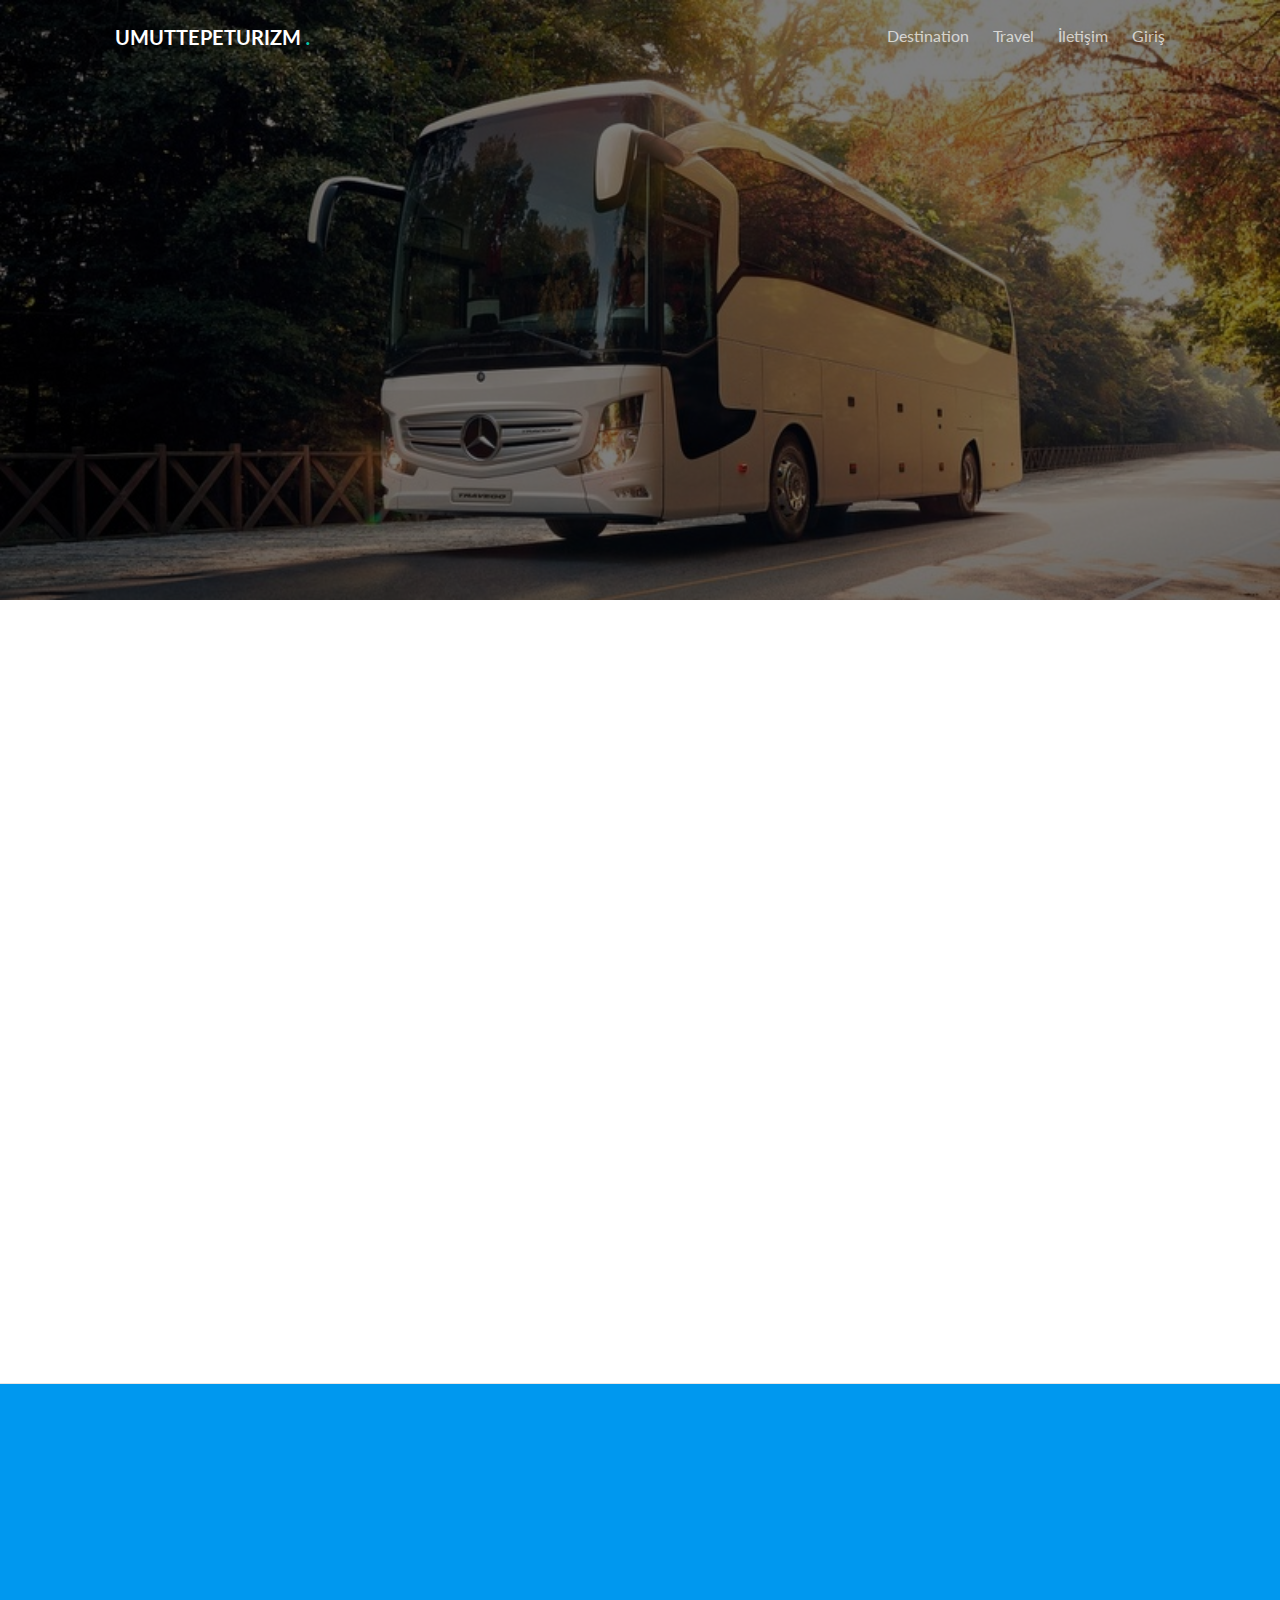
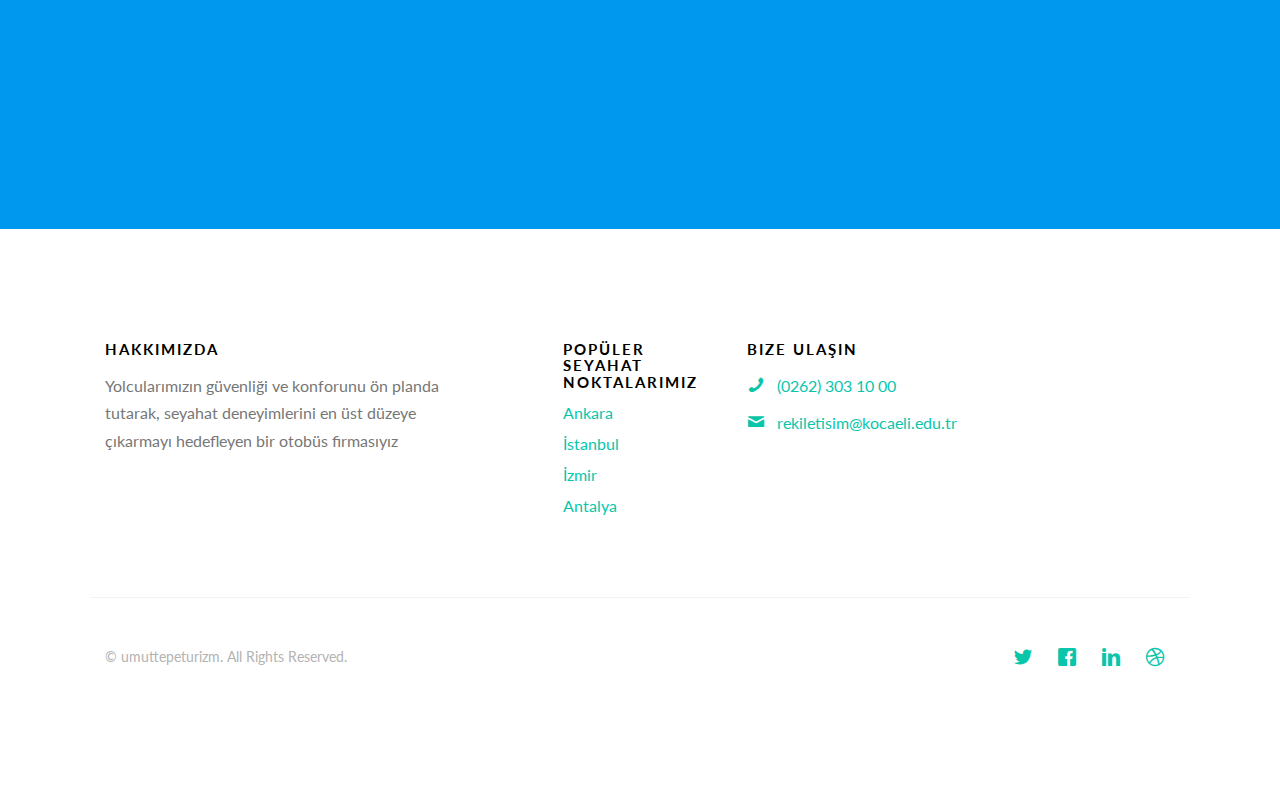
==== traveler/iletisim.html @ a4a42b1a "Initial commit" ====
<!DOCTYPE HTML>
<!--
	Aesthetic by gettemplates.co
	Twitter: http://twitter.com/gettemplateco
	URL: http://gettemplates.co
-->
<html>
	<head>
	<meta charset="utf-8">
	<meta http-equiv="X-UA-Compatible" content="IE=edge">
	<title>Umuttepe Turizm &mdash; Free Website Template, Free HTML5 Template by GetTemplates.co</title>
	<meta name="viewport" content="width=device-width, initial-scale=1">
	<meta name="description" content="Free HTML5 Website Template by GetTemplates.co" />
	<meta name="keywords" content="free website templates, free html5, free template, free bootstrap, free website template, html5, css3, mobile first, responsive" />
	<meta name="author" content="GetTemplates.co" />

  	<!-- Facebook and Twitter integration -->
	<meta property="og:title" content=""/>
	<meta property="og:image" content=""/>
	<meta property="og:url" content=""/>
	<meta property="og:site_name" content=""/>
	<meta property="og:description" content=""/>
	<meta name="twitter:title" content="" />
	<meta name="twitter:image" content="" />
	<meta name="twitter:url" content="" />
	<meta name="twitter:card" content="" />

	<link href="https://fonts.googleapis.com/css?family=Lato:300,400,700" rel="stylesheet">
	
	<!-- Animate.css -->
	<link rel="stylesheet" href="css/animate.css">
	<!-- Icomoon Icon Fonts-->
	<link rel="stylesheet" href="css/icomoon.css">
	<!-- Themify Icons-->
	<link rel="stylesheet" href="css/themify-icons.css">
	<!-- Bootstrap  -->
	<link rel="stylesheet" href="css/bootstrap.css">

	<!-- Magnific Popup -->
	<link rel="stylesheet" href="css/magnific-popup.css">

	<!-- Magnific Popup -->
	<link rel="stylesheet" href="css/bootstrap-datepicker.min.css">

	<!-- Owl Carousel  -->
	<link rel="stylesheet" href="css/owl.carousel.min.css">
	<link rel="stylesheet" href="css/owl.theme.default.min.css">

	<!-- Theme style  -->
	<link rel="stylesheet" href="css/style.css">

	<!-- Modernizr JS -->
	<script src="js/modernizr-2.6.2.min.js"></script>
	<!-- FOR IE9 below -->
	<!--[if lt IE 9]>
	<script src="js/respond.min.js"></script>
	<![endif]-->

	</head>
	<body>
		
	<div class="gtco-loader"></div>
	
	<div id="page">

	
	<!-- <div class="page-inner"> -->
	<nav class="gtco-nav" role="navigation">
		<div class="gtco-container">
			
			<div class="row">
				<div class="col-sm-4 col-xs-12">
					<div id="gtco-logo"><a href="index.html">umuttepeturizm <em>.</em></a></div>
				</div>
				<div class="col-xs-8 text-right menu-1">
					<ul>
						<li><a href="destination.html">Destination</a></li>
						<li class="has-dropdown">
							<a href="#">Travel</a>
							<ul class="dropdown">
								<li><a href="#">Europe</a></li>
								<li><a href="#">Asia</a></li>
								<li><a href="#">America</a></li>
								<li><a href="#">Canada</a></li>
							</ul>
						</li>
						<li><a href="iletisim.html">İletişim</a></li>
						<li><a href="#" onclick="openModal()">Giriş</a></li>

						
					</ul>	
				</div>
				<div id="myModal" class="modal">

					<!-- Modal İçeriği -->
					<div class="form-wrap">
					<div class="modal-content">
						<span class="close" onclick="closeModal()">&times;</span>
						<h2 >Üye Girişi</h2>
						<form>
							<label for="username">Kullanıcı Adı:</label>
							<input type="text" id="username" name="username"><br><br>
							<label for="password">Şifre:</label>
							<input type="password" id="password" name="password"><br><br>
							<input type="submit" value="Giriş Yap">
						</form>
						<p>Henüz üye değil misiniz? <a href="#" onclick="openModal()">Üye Ol</a></p>
					</div>
				</div>
				</div>
				
				<script>
					// Modalı açan fonksiyon
					function openModal() {
						document.getElementById("myModal").style.display = "block";
					}
				
					// Modalı kapatan fonksiyon
					function closeModal() {
						document.getElementById("myModal").style.display = "none";
					}
				</script>
			</div>
			
		</div>
	</nav>
	
	<header id="gtco-header" class="gtco-cover gtco-cover-sm" role="banner" style="background-image: url(images/iletisim.jpg)">
		<div class="overlay"></div>
		<div class="gtco-container">
			<div class="row">
				<div class="col-md-12 col-md-offset-0 text-center">
					<div class="row row-mt-15em">

						<div class="col-md-12 mt-text animate-box" data-animate-effect="fadeInUp">
							<h1>Bize Ulaşın!</h1>	
						</div>
						
					</div>
					
				</div>
			</div>
		</div>
	</header>
	
	<div class="gtco-section border-bottom">
		<div class="gtco-container">
			<div class="row">
				<div class="col-md-12">
					<div class="col-md-6 animate-box">
					<h3>Get In Touch</h3>
					<form action="#">
						<div class="row form-group">
							<div class="col-md-12">
								<label class="sr-only" for="name">Name</label>
								<input type="text" id="name" class="form-control" placeholder="Your firstname">
							</div>
							
						</div>

						<div class="row form-group">
							<div class="col-md-12">
								<label class="sr-only" for="email">Email</label>
								<input type="text" id="email" class="form-control" placeholder="Your email address">
							</div>
						</div>

						<div class="row form-group">
							<div class="col-md-12">
								<label class="sr-only" for="subject">Subject</label>
								<input type="text" id="subject" class="form-control" placeholder="Your subject of this message">
							</div>
						</div>

						<div class="row form-group">
							<div class="col-md-12">
								<label class="sr-only" for="message">Message</label>
								<textarea name="message" id="message" cols="30" rows="10" class="form-control" placeholder="Write us something"></textarea>
							</div>
						</div>
						<div class="form-group">
							<input type="submit" value="Send Message" class="btn btn-primary">
						</div>

					</form>		
				</div>
				<div class="col-md-5 col-md-push-1 animate-box">
					
					<div class="gtco-contact-info">
						<h3>İletişim Bilgileri</h3>
						<ul>
							<li class="address">Kabaoğlu, Baki Komsuoğlu bulvarı No:515,  <br> Umuttepe, 41001 İzmit/Kocaeli</li>
							<li class="phone"><a href="tel://(0262) 303 10 00">(0262) 303 10 00</a></li>
							<li class="email"><a href="mailto:rekiletisim@kocaeli.edu.tr"> rekiletisim@kocaeli.edu.tr</a></li>
							<li class="url"><a href="http://kocaeli.edu.tr"> kocaeli.edu.tr</a></li>
						</ul>
					</div>


				</div>
				</div>
			</div>
		</div>
	</div>
	

	

	
	<div id="gtco-subscribe">
		<div class="gtco-container">
			<div class="row animate-box">
				<div class="col-md-8 col-md-offset-2 text-center gtco-heading">
					<h2>Subscribe</h2>
					<p>Be the first to know about the new templates.</p>
				</div>
			</div>
			<div class="row animate-box">
				<div class="col-md-8 col-md-offset-2">
					<form class="form-inline">
						<div class="col-md-6 col-sm-6">
							<div class="form-group">
								<label for="email" class="sr-only">Email</label>
								<input type="email" class="form-control" id="email" placeholder="Your Email">
							</div>
						</div>
						<div class="col-md-6 col-sm-6">
							<button type="submit" class="btn btn-default btn-block">Subscribe</button>
						</div>
					</form>
				</div>
			</div>
		</div>
	</div>

	<footer id="gtco-footer" role="contentinfo">
		<div class="gtco-container">
			<div class="row row-p	b-md">

				<div class="col-md-4">
					<div class="gtco-widget">
						<h3>Hakkımızda</h3>
						<p>Yolcularımızın güvenliği ve konforunu ön planda tutarak, seyahat deneyimlerini en üst düzeye çıkarmayı hedefleyen bir otobüs firmasıyız</p>
					</div>
				</div>

				<div class="col-md-2 col-md-push-1">
					<div class="gtco-widget">
						<h3>Popüler Seyahat Noktalarımız</h3>
						<ul class="gtco-footer-links">
							<li><a href="#">Ankara</a></li>
							<li><a href="#">İstanbul</a></li>
							<li><a href="#">İzmir</a></li>
							<li><a href="#">Antalya</a></li>
						</ul>
					</div>
				</div>

				<div class="col-md-3 col-md-push-1">
					<div class="gtco-widget">
						<h3>Bize Ulaşın</h3>
						<ul class="gtco-quick-contact">
							<li><a href="#"><i class="icon-phone"></i> (0262) 303 10 00</a></li>
							<li><a href="#"><i class="icon-mail2"></i> rekiletisim@kocaeli.edu.tr</a></li>
						</ul>
					</div>
				</div>

			</div>

			<div class="row copyright">
				<div class="col-md-12">
					<p class="pull-left">
						<small class="block">&copy; umuttepeturizm. All Rights Reserved.</small> 
					</p>
					<p class="pull-right">
						<ul class="gtco-social-icons pull-right">
							<li><a href="#"><i class="icon-twitter"></i></a></li>
							<li><a href="#"><i class="icon-facebook"></i></a></li>
							<li><a href="#"><i class="icon-linkedin"></i></a></li>
							<li><a href="#"><i class="icon-dribbble"></i></a></li>
						</ul>
					</p>
				</div>
			</div>

		</div>
	</footer>
	<!-- </div> -->

	</div>

	<div class="gototop js-top">
		<a href="#" class="js-gotop"><i class="icon-arrow-up"></i></a>
	</div>
	
	<!-- jQuery -->
	<script src="js/jquery.min.js"></script>
	<!-- jQuery Easing -->
	<script src="js/jquery.easing.1.3.js"></script>
	<!-- Bootstrap -->
	<script src="js/bootstrap.min.js"></script>
	<!-- Waypoints -->
	<script src="js/jquery.waypoints.min.js"></script>
	<!-- Carousel -->
	<script src="js/owl.carousel.min.js"></script>
	<!-- countTo -->
	<script src="js/jquery.countTo.js"></script>

	<!-- Stellar Parallax -->
	<script src="js/jquery.stellar.min.js"></script>

	<!-- Magnific Popup -->
	<script src="js/jquery.magnific-popup.min.js"></script>
	<script src="js/magnific-popup-options.js"></script>
	
	<!-- Datepicker -->
	<script src="js/bootstrap-datepicker.min.js"></script>
	

	<!-- Main -->
	<script src="js/main.js"></script>

	</body>
</html>
---- traveler/css/icomoon.css ----
@font-face {
  font-family: 'icomoon';
  src:  url('../fonts/icomoon/icomoon.eot?6iuir');
  src:  url('../fonts/icomoon/icomoon.eot?6iuir#iefix') format('embedded-opentype'),
    url('../fonts/icomoon/icomoon.ttf?6iuir') format('truetype'),
    url('../fonts/icomoon/icomoon.woff?6iuir') format('woff'),
    url('../fonts/icomoon/icomoon.svg?6iuir#icomoon') format('svg');
  font-weight: normal;
  font-style: normal;
}

[class^="icon-"], [class*=" icon-"] {
  /* use !important to prevent issues with browser extensions that change fonts */
  font-family: 'icomoon' !important;
  speak: none;
  font-style: normal;
  font-weight: normal;
  font-variant: normal;
  text-transform: none;
  line-height: 1;

  /* Better Font Rendering =========== */
  -webkit-font-smoothing: antialiased;
  -moz-osx-font-smoothing: grayscale;
}

.icon-eye:before {
  content: "\e000";
}
.icon-paper-clip:before {
  content: "\e001";
}
.icon-mail:before {
  content: "\e002";
}
.icon-toggle:before {
  content: "\e003";
}
.icon-layout:before {
  content: "\e004";
}
.icon-link:before {
  content: "\e005";
}
.icon-bell:before {
  content: "\e006";
}
.icon-lock:before {
  content: "\e007";
}
.icon-unlock:before {
  content: "\e008";
}
.icon-ribbon:before {
  content: "\e009";
}
.icon-image:before {
  content: "\e010";
}
.icon-signal:before {
  content: "\e011";
}
.icon-target:before {
  content: "\e012";
}
.icon-clipboard:before {
  content: "\e013";
}
.icon-clock:before {
  content: "\e014";
}
.icon-watch:before {
  content: "\e015";
}
.icon-air-play:before {
  content: "\e016";
}
.icon-camera:before {
  content: "\e017";
}
.icon-video:before {
  content: "\e018";
}
.icon-disc:before {
  content: "\e019";
}
.icon-printer:before {
  content: "\e020";
}
.icon-monitor:before {
  content: "\e021";
}
.icon-server:before {
  content: "\e022";
}
.icon-cog:before {
  content: "\e023";
}
.icon-heart:before {
  content: "\e024";
}
.icon-paragraph:before {
  content: "\e025";
}
.icon-align-justify:before {
  content: "\e026";
}
.icon-align-left:before {
  content: "\e027";
}
.icon-align-center:before {
  content: "\e028";
}
.icon-align-right:before {
  content: "\e029";
}
.icon-book:before {
  content: "\e030";
}
.icon-layers:before {
  content: "\e031";
}
.icon-stack:before {
  content: "\e032";
}
.icon-stack-2:before {
  content: "\e033";
}
.icon-paper:before {
  content: "\e034";
}
.icon-paper-stack:before {
  content: "\e035";
}
.icon-search:before {
  content: "\e036";
}
.icon-zoom-in:before {
  content: "\e037";
}
.icon-zoom-out:before {
  content: "\e038";
}
.icon-reply:before {
  content: "\e039";
}
.icon-circle-plus:before {
  content: "\e040";
}
.icon-circle-minus:before {
  content: "\e041";
}
.icon-circle-check:before {
  content: "\e042";
}
.icon-circle-cross:before {
  content: "\e043";
}
.icon-square-plus:before {
  content: "\e044";
}
.icon-square-minus:before {
  content: "\e045";
}
.icon-square-check:before {
  content: "\e046";
}
.icon-square-cross:before {
  content: "\e047";
}
.icon-microphone:before {
  content: "\e048";
}
.icon-record:before {
  content: "\e049";
}
.icon-skip-back:before {
  content: "\e050";
}
.icon-rewind:before {
  content: "\e051";
}
.icon-play:before {
  content: "\e052";
}
.icon-pause:before {
  content: "\e053";
}
.icon-stop:before {
  content: "\e054";
}
.icon-fast-forward:before {
  content: "\e055";
}
.icon-skip-forward:before {
  content: "\e056";
}
.icon-shuffle:before {
  content: "\e057";
}
.icon-repeat:before {
  content: "\e058";
}
.icon-folder:before {
  content: "\e059";
}
.icon-umbrella:before {
  content: "\e060";
}
.icon-moon:before {
  content: "\e061";
}
.icon-thermometer:before {
  content: "\e062";
}
.icon-drop:before {
  content: "\e063";
}
.icon-sun:before {
  content: "\e064";
}
.icon-cloud:before {
  content: "\e065";
}
.icon-cloud-upload:before {
  content: "\e066";
}
.icon-cloud-download:before {
  content: "\e067";
}
.icon-upload:before {
  content: "\e068";
}
.icon-download:before {
  content: "\e069";
}
.icon-location:before {
  content: "\e070";
}
.icon-location-2:before {
  content: "\e071";
}
.icon-map:before {
  content: "\e072";
}
.icon-battery:before {
  content: "\e073";
}
.icon-head:before {
  content: "\e074";
}
.icon-briefcase:before {
  content: "\e075";
}
.icon-speech-bubble:before {
  content: "\e076";
}
.icon-anchor:before {
  content: "\e077";
}
.icon-globe:before {
  content: "\e078";
}
.icon-box:before {
  content: "\e079";
}
.icon-reload:before {
  content: "\e080";
}
.icon-share:before {
  content: "\e081";
}
.icon-marquee:before {
  content: "\e082";
}
.icon-marquee-plus:before {
  content: "\e083";
}
.icon-marquee-minus:before {
  content: "\e084";
}
.icon-tag:before {
  content: "\e085";
}
.icon-power:before {
  content: "\e086";
}
.icon-command:before {
  content: "\e087";
}
.icon-alt:before {
  content: "\e088";
}
.icon-esc:before {
  content: "\e089";
}
.icon-bar-graph:before {
  content: "\e090";
}
.icon-bar-graph-2:before {
  content: "\e091";
}
.icon-pie-graph:before {
  content: "\e092";
}
.icon-star:before {
  content: "\e093";
}
.icon-arrow-left:before {
  content: "\e094";
}
.icon-arrow-right:before {
  content: "\e095";
}
.icon-arrow-up:before {
  content: "\e096";
}
.icon-arrow-down:before {
  content: "\e097";
}
.icon-volume:before {
  content: "\e098";
}
.icon-mute:before {
  content: "\e099";
}
.icon-content-right:before {
  content: "\e100";
}
.icon-content-left:before {
  content: "\e101";
}
.icon-grid:before {
  content: "\e102";
}
.icon-grid-2:before {
  content: "\e103";
}
.icon-columns:before {
  content: "\e104";
}
.icon-loader:before {
  content: "\e105";
}
.icon-bag:before {
  content: "\e106";
}
.icon-ban:before {
  content: "\e107";
}
.icon-flag:before {
  content: "\e108";
}
.icon-trash:before {
  content: "\e109";
}
.icon-expand:before {
  content: "\e110";
}
.icon-contract:before {
  content: "\e111";
}
.icon-maximize:before {
  content: "\e112";
}
.icon-minimize:before {
  content: "\e113";
}
.icon-plus:before {
  content: "\e114";
}
.icon-minus:before {
  content: "\e115";
}
.icon-check:before {
  content: "\e116";
}
.icon-cross:before {
  content: "\e117";
}
.icon-move:before {
  content: "\e118";
}
.icon-delete:before {
  content: "\e119";
}
.icon-menu:before {
  content: "\e120";
}
.icon-archive:before {
  content: "\e121";
}
.icon-inbox:before {
  content: "\e122";
}
.icon-outbox:before {
  content: "\e123";
}
.icon-file:before {
  content: "\e124";
}
.icon-file-add:before {
  content: "\e125";
}
.icon-file-subtract:before {
  content: "\e126";
}
.icon-help:before {
  content: "\e127";
}
.icon-open:before {
  content: "\e128";
}
.icon-ellipsis:before {
  content: "\e129";
}
.icon-add-to-list:before {
  content: "\e900";
}
.icon-classic-computer:before {
  content: "\e901";
}
.icon-controller-fast-backward:before {
  content: "\e902";
}
.icon-creative-commons-attribution:before {
  content: "\e903";
}
.icon-creative-commons-noderivs:before {
  content: "\e904";
}
.icon-creative-commons-noncommercial-eu:before {
  content: "\e905";
}
.icon-creative-commons-noncommercial-us:before {
  content: "\e906";
}
.icon-creative-commons-public-domain:before {
  content: "\e907";
}
.icon-creative-commons-remix:before {
  content: "\e908";
}
.icon-creative-commons-share:before {
  content: "\e909";
}
.icon-creative-commons-sharealike:before {
  content: "\e90a";
}
.icon-creative-commons:before {
  content: "\e90b";
}
.icon-document-landscape:before {
  content: "\e90c";
}
.icon-remove-user:before {
  content: "\e90d";
}
.icon-warning:before {
  content: "\e90e";
}
.icon-arrow-bold-down:before {
  content: "\e90f";
}
.icon-arrow-bold-left:before {
  content: "\e910";
}
.icon-arrow-bold-right:before {
  content: "\e911";
}
.icon-arrow-bold-up:before {
  content: "\e912";
}
.icon-arrow-down2:before {
  content: "\e913";
}
.icon-arrow-left2:before {
  content: "\e914";
}
.icon-arrow-long-down:before {
  content: "\e915";
}
.icon-arrow-long-left:before {
  content: "\e916";
}
.icon-arrow-long-right:before {
  content: "\e917";
}
.icon-arrow-long-up:before {
  content: "\e918";
}
.icon-arrow-right2:before {
  content: "\e919";
}
.icon-arrow-up2:before {
  content: "\e91a";
}
.icon-arrow-with-circle-down:before {
  content: "\e91b";
}
.icon-arrow-with-circle-left:before {
  content: "\e91c";
}
.icon-arrow-with-circle-right:before {
  content: "\e91d";
}
.icon-arrow-with-circle-up:before {
  content: "\e91e";
}
.icon-bookmark:before {
  content: "\e91f";
}
.icon-bookmarks:before {
  content: "\e920";
}
.icon-chevron-down:before {
  content: "\e921";
}
.icon-chevron-left:before {
  content: "\e922";
}
.icon-chevron-right:before {
  content: "\e923";
}
.icon-chevron-small-down:before {
  content: "\e924";
}
.icon-chevron-small-left:before {
  content: "\e925";
}
.icon-chevron-small-right:before {
  content: "\e926";
}
.icon-chevron-small-up:before {
  content: "\e927";
}
.icon-chevron-thin-down:before {
  content: "\e928";
}
.icon-chevron-thin-left:before {
  content: "\e929";
}
.icon-chevron-thin-right:before {
  content: "\e92a";
}
.icon-chevron-thin-up:before {
  content: "\e92b";
}
.icon-chevron-up:before {
  content: "\e92c";
}
.icon-chevron-with-circle-down:before {
  content: "\e92d";
}
.icon-chevron-with-circle-left:before {
  content: "\e92e";
}
.icon-chevron-with-circle-right:before {
  content: "\e92f";
}
.icon-chevron-with-circle-up:before {
  content: "\e930";
}
.icon-cloud2:before {
  content: "\e931";
}
.icon-controller-fast-forward:before {
  content: "\e932";
}
.icon-controller-jump-to-start:before {
  content: "\e933";
}
.icon-controller-next:before {
  content: "\e934";
}
.icon-controller-paus:before {
  content: "\e935";
}
.icon-controller-play:before {
  content: "\e936";
}
.icon-controller-record:before {
  content: "\e937";
}
.icon-controller-stop:before {
  content: "\e938";
}
.icon-controller-volume:before {
  content: "\e939";
}
.icon-dot-single:before {
  content: "\e93a";
}
.icon-dots-three-horizontal:before {
  content: "\e93b";
}
.icon-dots-three-vertical:before {
  content: "\e93c";
}
.icon-dots-two-horizontal:before {
  content: "\e93d";
}
.icon-dots-two-vertical:before {
  content: "\e93e";
}
.icon-download2:before {
  content: "\e93f";
}
.icon-emoji-flirt:before {
  content: "\e940";
}
.icon-flow-branch:before {
  content: "\e941";
}
.icon-flow-cascade:before {
  content: "\e942";
}
.icon-flow-line:before {
  content: "\e943";
}
.icon-flow-parallel:before {
  content: "\e944";
}
.icon-flow-tree:before {
  content: "\e945";
}
.icon-install:before {
  content: "\e946";
}
.icon-layers2:before {
  content: "\e947";
}
.icon-open-book:before {
  content: "\e948";
}
.icon-resize-100:before {
  content: "\e949";
}
.icon-resize-full-screen:before {
  content: "\e94a";
}
.icon-save:before {
  content: "\e94b";
}
.icon-select-arrows:before {
  content: "\e94c";
}
.icon-sound-mute:before {
  content: "\e94d";
}
.icon-sound:before {
  content: "\e94e";
}
.icon-trash2:before {
  content: "\e94f";
}
.icon-triangle-down:before {
  content: "\e950";
}
.icon-triangle-left:before {
  content: "\e951";
}
.icon-triangle-right:before {
  content: "\e952";
}
.icon-triangle-up:before {
  content: "\e953";
}
.icon-uninstall:before {
  content: "\e954";
}
.icon-upload-to-cloud:before {
  content: "\e955";
}
.icon-upload2:before {
  content: "\e956";
}
.icon-add-user:before {
  content: "\e957";
}
.icon-address:before {
  content: "\e958";
}
.icon-adjust:before {
  content: "\e959";
}
.icon-air:before {
  content: "\e95a";
}
.icon-aircraft-landing:before {
  content: "\e95b";
}
.icon-aircraft-take-off:before {
  content: "\e95c";
}
.icon-aircraft:before {
  content: "\e95d";
}
.icon-align-bottom:before {
  content: "\e95e";
}
.icon-align-horizontal-middle:before {
  content: "\e95f";
}
.icon-align-left2:before {
  content: "\e960";
}
.icon-align-right2:before {
  content: "\e961";
}
.icon-align-top:before {
  content: "\e962";
}
.icon-align-vertical-middle:before {
  content: "\e963";
}
.icon-archive2:before {
  content: "\e964";
}
.icon-area-graph:before {
  content: "\e965";
}
.icon-attachment:before {
  content: "\e966";
}
.icon-awareness-ribbon:before {
  content: "\e967";
}
.icon-back-in-time:before {
  content: "\e968";
}
.icon-back:before {
  content: "\e969";
}
.icon-bar-graph2:before {
  content: "\e96a";
}
.icon-battery2:before {
  content: "\e96b";
}
.icon-beamed-note:before {
  content: "\e96c";
}
.icon-bell2:before {
  content: "\e96d";
}
.icon-blackboard:before {
  content: "\e96e";
}
.icon-block:before {
  content: "\e96f";
}
.icon-book2:before {
  content: "\e970";
}
.icon-bowl:before {
  content: "\e971";
}
.icon-box2:before {
  content: "\e972";
}
.icon-briefcase2:before {
  content: "\e973";
}
.icon-browser:before {
  content: "\e974";
}
.icon-brush:before {
  content: "\e975";
}
.icon-bucket:before {
  content: "\e976";
}
.icon-cake:before {
  content: "\e977";
}
.icon-calculator:before {
  content: "\e978";
}
.icon-calendar:before {
  content: "\e979";
}
.icon-camera2:before {
  content: "\e97a";
}
.icon-ccw:before {
  content: "\e97b";
}
.icon-chat:before {
  content: "\e97c";
}
.icon-check2:before {
  content: "\e97d";
}
.icon-circle-with-cross:before {
  content: "\e97e";
}
.icon-circle-with-minus:before {
  content: "\e97f";
}
.icon-circle-with-plus:before {
  content: "\e980";
}
.icon-circle:before {
  content: "\e981";
}
.icon-circular-graph:before {
  content: "\e982";
}
.icon-clapperboard:before {
  content: "\e983";
}
.icon-clipboard2:before {
  content: "\e984";
}
.icon-clock2:before {
  content: "\e985";
}
.icon-code:before {
  content: "\e986";
}
.icon-cog2:before {
  content: "\e987";
}
.icon-colours:before {
  content: "\e988";
}
.icon-compass:before {
  content: "\e989";
}
.icon-copy:before {
  content: "\e98a";
}
.icon-credit-card:before {
  content: "\e98b";
}
.icon-credit:before {
  content: "\e98c";
}
.icon-cross2:before {
  content: "\e98d";
}
.icon-cup:before {
  content: "\e98e";
}
.icon-cw:before {
  content: "\e98f";
}
.icon-cycle:before {
  content: "\e990";
}
.icon-database:before {
  content: "\e991";
}
.icon-dial-pad:before {
  content: "\e992";
}
.icon-direction:before {
  content: "\e993";
}
.icon-document:before {
  content: "\e994";
}
.icon-documents:before {
  content: "\e995";
}
.icon-drink:before {
  content: "\e996";
}
.icon-drive:before {
  content: "\e997";
}
.icon-drop2:before {
  content: "\e998";
}
.icon-edit:before {
  content: "\e999";
}
.icon-email:before {
  content: "\e99a";
}
.icon-emoji-happy:before {
  content: "\e99b";
}
.icon-emoji-neutral:before {
  content: "\e99c";
}
.icon-emoji-sad:before {
  content: "\e99d";
}
.icon-erase:before {
  content: "\e99e";
}
.icon-eraser:before {
  content: "\e99f";
}
.icon-export:before {
  content: "\e9a0";
}
.icon-eye2:before {
  content: "\e9a1";
}
.icon-feather:before {
  content: "\e9a2";
}
.icon-flag2:before {
  content: "\e9a3";
}
.icon-flash:before {
  content: "\e9a4";
}
.icon-flashlight:before {
  content: "\e9a5";
}
.icon-flat-brush:before {
  content: "\e9a6";
}
.icon-folder-images:before {
  content: "\e9a7";
}
.icon-folder-music:before {
  content: "\e9a8";
}
.icon-folder-video:before {
  content: "\e9a9";
}
.icon-folder2:before {
  content: "\e9aa";
}
.icon-forward:before {
  content: "\e9ab";
}
.icon-funnel:before {
  content: "\e9ac";
}
.icon-game-controller:before {
  content: "\e9ad";
}
.icon-gauge:before {
  content: "\e9ae";
}
.icon-globe2:before {
  content: "\e9af";
}
.icon-graduation-cap:before {
  content: "\e9b0";
}
.icon-grid2:before {
  content: "\e9b1";
}
.icon-hair-cross:before {
  content: "\e9b2";
}
.icon-hand:before {
  content: "\e9b3";
}
.icon-heart-outlined:before {
  content: "\e9b4";
}
.icon-heart2:before {
  content: "\e9b5";
}
.icon-help-with-circle:before {
  content: "\e9b6";
}
.icon-help2:before {
  content: "\e9b7";
}
.icon-home:before {
  content: "\e9b8";
}
.icon-hour-glass:before {
  content: "\e9b9";
}
.icon-image-inverted:before {
  content: "\e9ba";
}
.icon-image2:before {
  content: "\e9bb";
}
.icon-images:before {
  content: "\e9bc";
}
.icon-inbox2:before {
  content: "\e9bd";
}
.icon-infinity:before {
  content: "\e9be";
}
.icon-info-with-circle:before {
  content: "\e9bf";
}
.icon-info:before {
  content: "\e9c0";
}
.icon-key:before {
  content: "\e9c1";
}
.icon-keyboard:before {
  content: "\e9c2";
}
.icon-lab-flask:before {
  content: "\e9c3";
}
.icon-landline:before {
  content: "\e9c4";
}
.icon-language:before {
  content: "\e9c5";
}
.icon-laptop:before {
  content: "\e9c6";
}
.icon-leaf:before {
  content: "\e9c7";
}
.icon-level-down:before {
  content: "\e9c8";
}
.icon-level-up:before {
  content: "\e9c9";
}
.icon-lifebuoy:before {
  content: "\e9ca";
}
.icon-light-bulb:before {
  content: "\e9cb";
}
.icon-light-down:before {
  content: "\e9cc";
}
.icon-light-up:before {
  content: "\e9cd";
}
.icon-line-graph:before {
  content: "\e9ce";
}
.icon-link2:before {
  content: "\e9cf";
}
.icon-list:before {
  content: "\e9d0";
}
.icon-location-pin:before {
  content: "\e9d1";
}
.icon-location2:before {
  content: "\e9d2";
}
.icon-lock-open:before {
  content: "\e9d3";
}
.icon-lock2:before {
  content: "\e9d4";
}
.icon-log-out:before {
  content: "\e9d5";
}
.icon-login:before {
  content: "\e9d6";
}
.icon-loop:before {
  content: "\e9d7";
}
.icon-magnet:before {
  content: "\e9d8";
}
.icon-magnifying-glass:before {
  content: "\e9d9";
}
.icon-mail2:before {
  content: "\e9da";
}
.icon-man:before {
  content: "\e9db";
}
.icon-map2:before {
  content: "\e9dc";
}
.icon-mask:before {
  content: "\e9dd";
}
.icon-medal:before {
  content: "\e9de";
}
.icon-megaphone:before {
  content: "\e9df";
}
.icon-menu2:before {
  content: "\e9e0";
}
.icon-message:before {
  content: "\e9e1";
}
.icon-mic:before {
  content: "\e9e2";
}
.icon-minus2:before {
  content: "\e9e3";
}
.icon-mobile:before {
  content: "\e9e4";
}
.icon-modern-mic:before {
  content: "\e9e5";
}
.icon-moon2:before {
  content: "\e9e6";
}
.icon-mouse:before {
  content: "\e9e7";
}
.icon-music:before {
  content: "\e9e8";
}
.icon-network:before {
  content: "\e9e9";
}
.icon-new-message:before {
  content: "\e9ea";
}
.icon-new:before {
  content: "\e9eb";
}
.icon-news:before {
  content: "\e9ec";
}
.icon-note:before {
  content: "\e9ed";
}
.icon-notification:before {
  content: "\e9ee";
}
.icon-old-mobile:before {
  content: "\e9ef";
}
.icon-old-phone:before {
  content: "\e9f0";
}
.icon-palette:before {
  content: "\e9f1";
}
.icon-paper-plane:before {
  content: "\e9f2";
}
.icon-pencil:before {
  content: "\e9f3";
}
.icon-phone:before {
  content: "\e9f4";
}
.icon-pie-chart:before {
  content: "\e9f5";
}
.icon-pin:before {
  content: "\e9f6";
}
.icon-plus2:before {
  content: "\e9f7";
}
.icon-popup:before {
  content: "\e9f8";
}
.icon-power-plug:before {
  content: "\e9f9";
}
.icon-price-ribbon:before {
  content: "\e9fa";
}
.icon-price-tag:before {
  content: "\e9fb";
}
.icon-print:before {
  content: "\e9fc";
}
.icon-progress-empty:before {
  content: "\e9fd";
}
.icon-progress-full:before {
  content: "\e9fe";
}
.icon-progress-one:before {
  content: "\e9ff";
}
.icon-progress-two:before {
  content: "\ea00";
}
.icon-publish:before {
  content: "\ea01";
}
.icon-quote:before {
  content: "\ea02";
}
.icon-radio:before {
  content: "\ea03";
}
.icon-reply-all:before {
  content: "\ea04";
}
.icon-reply2:before {
  content: "\ea05";
}
.icon-retweet:before {
  content: "\ea06";
}
.icon-rocket:before {
  content: "\ea07";
}
.icon-round-brush:before {
  content: "\ea08";
}
.icon-rss:before {
  content: "\ea09";
}
.icon-ruler:before {
  content: "\ea0a";
}
.icon-scissors:before {
  content: "\ea0b";
}
.icon-share-alternitive:before {
  content: "\ea0c";
}
.icon-share2:before {
  content: "\ea0d";
}
.icon-shareable:before {
  content: "\ea0e";
}
.icon-shield:before {
  content: "\ea0f";
}
.icon-shop:before {
  content: "\ea10";
}
.icon-shopping-bag:before {
  content: "\ea11";
}
.icon-shopping-basket:before {
  content: "\ea12";
}
.icon-shopping-cart:before {
  content: "\ea13";
}
.icon-shuffle2:before {
  content: "\ea14";
}
.icon-signal2:before {
  content: "\ea15";
}
.icon-sound-mix:before {
  content: "\ea16";
}
.icon-sports-club:before {
  content: "\ea17";
}
.icon-spreadsheet:before {
  content: "\ea18";
}
.icon-squared-cross:before {
  content: "\ea19";
}
.icon-squared-minus:before {
  content: "\ea1a";
}
.icon-squared-plus:before {
  content: "\ea1b";
}
.icon-star-outlined:before {
  content: "\ea1c";
}
.icon-star2:before {
  content: "\ea1d";
}
.icon-stopwatch:before {
  content: "\ea1e";
}
.icon-suitcase:before {
  content: "\ea1f";
}
.icon-swap:before {
  content: "\ea20";
}
.icon-sweden:before {
  content: "\ea21";
}
.icon-switch:before {
  content: "\ea22";
}
.icon-tablet:before {
  content: "\ea23";
}
.icon-tag2:before {
  content: "\ea24";
}
.icon-text-document-inverted:before {
  content: "\ea25";
}
.icon-text-document:before {
  content: "\ea26";
}
.icon-text:before {
  content: "\ea27";
}
.icon-thermometer2:before {
  content: "\ea28";
}
.icon-thumbs-down:before {
  content: "\ea29";
}
.icon-thumbs-up:before {
  content: "\ea2a";
}
.icon-thunder-cloud:before {
  content: "\ea2b";
}
.icon-ticket:before {
  content: "\ea2c";
}
.icon-time-slot:before {
  content: "\ea2d";
}
.icon-tools:before {
  content: "\ea2e";
}
.icon-traffic-cone:before {
  content: "\ea2f";
}
.icon-tree:before {
  content: "\ea30";
}
.icon-trophy:before {
  content: "\ea31";
}
.icon-tv:before {
  content: "\ea32";
}
.icon-typing:before {
  content: "\ea33";
}
.icon-unread:before {
  content: "\ea34";
}
.icon-untag:before {
  content: "\ea35";
}
.icon-user:before {
  content: "\ea36";
}
.icon-users:before {
  content: "\ea37";
}
.icon-v-card:before {
  content: "\ea38";
}
.icon-video2:before {
  content: "\ea39";
}
.icon-vinyl:before {
  content: "\ea3a";
}
.icon-voicemail:before {
  content: "\ea3b";
}
.icon-wallet:before {
  content: "\ea3c";
}
.icon-water:before {
  content: "\ea3d";
}
.icon-px-with-circle:before {
  content: "\ea3e";
}
.icon-px:before {
  content: "\ea3f";
}
.icon-basecamp:before {
  content: "\ea40";
}
.icon-behance:before {
  content: "\ea41";
}
.icon-creative-cloud:before {
  content: "\ea42";
}
.icon-dropbox:before {
  content: "\ea43";
}
.icon-evernote:before {
  content: "\ea44";
}
.icon-flattr:before {
  content: "\ea45";
}
.icon-foursquare:before {
  content: "\ea46";
}
.icon-google-drive:before {
  content: "\ea47";
}
.icon-google-hangouts:before {
  content: "\ea48";
}
.icon-grooveshark:before {
  content: "\ea49";
}
.icon-icloud:before {
  content: "\ea4a";
}
.icon-mixi:before {
  content: "\ea4b";
}
.icon-onedrive:before {
  content: "\ea4c";
}
.icon-paypal:before {
  content: "\ea4d";
}
.icon-picasa:before {
  content: "\ea4e";
}
.icon-qq:before {
  content: "\ea4f";
}
.icon-rdio-with-circle:before {
  content: "\ea50";
}
.icon-renren:before {
  content: "\ea51";
}
.icon-scribd:before {
  content: "\ea52";
}
.icon-sina-weibo:before {
  content: "\ea53";
}
.icon-skype-with-circle:before {
  content: "\ea54";
}
.icon-skype:before {
  content: "\ea55";
}
.icon-slideshare:before {
  content: "\ea56";
}
.icon-smashing:before {
  content: "\ea57";
}
.icon-soundcloud:before {
  content: "\ea58";
}
.icon-spotify-with-circle:before {
  content: "\ea59";
}
.icon-spotify:before {
  content: "\ea5a";
}
.icon-swarm:before {
  content: "\ea5b";
}
.icon-vine-with-circle:before {
  content: "\ea5c";
}
.icon-vine:before {
  content: "\ea5d";
}
.icon-vk-alternitive:before {
  content: "\ea5e";
}
.icon-vk-with-circle:before {
  content: "\ea5f";
}
.icon-vk:before {
  content: "\ea60";
}
.icon-xing-with-circle:before {
  content: "\ea61";
}
.icon-xing:before {
  content: "\ea62";
}
.icon-yelp:before {
  content: "\ea63";
}
.icon-dribbble-with-circle:before {
  content: "\ea64";
}
.icon-dribbble:before {
  content: "\ea65";
}
.icon-facebook-with-circle:before {
  content: "\ea66";
}
.icon-facebook:before {
  content: "\ea67";
}
.icon-flickr-with-circle:before {
  content: "\ea68";
}
.icon-flickr:before {
  content: "\ea69";
}
.icon-github-with-circle:before {
  content: "\ea6a";
}
.icon-github:before {
  content: "\ea6b";
}
.icon-google-with-circle:before {
  content: "\ea6c";
}
.icon-google:before {
  content: "\ea6d";
}
.icon-instagram-with-circle:before {
  content: "\ea6e";
}
.icon-instagram:before {
  content: "\ea6f";
}
.icon-lastfm-with-circle:before {
  content: "\ea70";
}
.icon-lastfm:before {
  content: "\ea71";
}
.icon-linkedin-with-circle:before {
  content: "\ea72";
}
.icon-linkedin:before {
  content: "\ea73";
}
.icon-pinterest-with-circle:before {
  content: "\ea74";
}
.icon-pinterest:before {
  content: "\ea75";
}
.icon-rdio:before {
  content: "\ea76";
}
.icon-stumbleupon-with-circle:before {
  content: "\ea77";
}
.icon-stumbleupon:before {
  content: "\ea78";
}
.icon-tumblr-with-circle:before {
  content: "\ea79";
}
.icon-tumblr:before {
  content: "\ea7a";
}
.icon-twitter-with-circle:before {
  content: "\ea7b";
}
.icon-twitter:before {
  content: "\ea7c";
}
.icon-vimeo-with-circle:before {
  content: "\ea7d";
}
.icon-vimeo:before {
  content: "\ea7e";
}
.icon-youtube-with-circle:before {
  content: "\ea7f";
}
.icon-youtube:before {
  content: "\ea80";
}
---- traveler/css/themify-icons.css ----
@font-face {
	font-family: 'themify';
	src:url('../fonts/themify-icons/themify.eot?-fvbane');
	src:url('../fonts/themify-icons/themify.eot?#iefix-fvbane') format('embedded-opentype'),
		url('../fonts/themify-icons/themify.woff?-fvbane') format('woff'),
		url('../fonts/themify-icons/themify.ttf?-fvbane') format('truetype'),
		url('../fonts/themify-icons/themify.svg?-fvbane#themify') format('svg');
	font-weight: normal;
	font-style: normal;
}

[class^="ti-"], [class*=" ti-"] {
	font-family: 'themify';
	speak: none;
	font-style: normal;
	font-weight: normal;
	font-variant: normal;
	text-transform: none;
	line-height: 1;

	/* Better Font Rendering =========== */
	-webkit-font-smoothing: antialiased;
	-moz-osx-font-smoothing: grayscale;
}

.ti-wand:before {
	content: "\e600";
}
.ti-volume:before {
	content: "\e601";
}
.ti-user:before {
	content: "\e602";
}
.ti-unlock:before {
	content: "\e603";
}
.ti-unlink:before {
	content: "\e604";
}
.ti-trash:before {
	content: "\e605";
}
.ti-thought:before {
	content: "\e606";
}
.ti-target:before {
	content: "\e607";
}
.ti-tag:before {
	content: "\e608";
}
.ti-tablet:before {
	content: "\e609";
}
.ti-star:before {
	content: "\e60a";
}
.ti-spray:before {
	content: "\e60b";
}
.ti-signal:before {
	content: "\e60c";
}
.ti-shopping-cart:before {
	content: "\e60d";
}
.ti-shopping-cart-full:before {
	content: "\e60e";
}
.ti-settings:before {
	content: "\e60f";
}
.ti-search:before {
	content: "\e610";
}
.ti-zoom-in:before {
	content: "\e611";
}
.ti-zoom-out:before {
	content: "\e612";
}
.ti-cut:before {
	content: "\e613";
}
.ti-ruler:before {
	content: "\e614";
}
.ti-ruler-pencil:before {
	content: "\e615";
}
.ti-ruler-alt:before {
	content: "\e616";
}
.ti-bookmark:before {
	content: "\e617";
}
.ti-bookmark-alt:before {
	content: "\e618";
}
.ti-reload:before {
	content: "\e619";
}
.ti-plus:before {
	content: "\e61a";
}
.ti-pin:before {
	content: "\e61b";
}
.ti-pencil:before {
	content: "\e61c";
}
.ti-pencil-alt:before {
	content: "\e61d";
}
.ti-paint-roller:before {
	content: "\e61e";
}
.ti-paint-bucket:before {
	content: "\e61f";
}
.ti-na:before {
	content: "\e620";
}
.ti-mobile:before {
	content: "\e621";
}
.ti-minus:before {
	content: "\e622";
}
.ti-medall:before {
	content: "\e623";
}
.ti-medall-alt:before {
	content: "\e624";
}
.ti-marker:before {
	content: "\e625";
}
.ti-marker-alt:before {
	content: "\e626";
}
.ti-arrow-up:before {
	content: "\e627";
}
.ti-arrow-right:before {
	content: "\e628";
}
.ti-arrow-left:before {
	content: "\e629";
}
.ti-arrow-down:before {
	content: "\e62a";
}
.ti-lock:before {
	content: "\e62b";
}
.ti-location-arrow:before {
	content: "\e62c";
}
.ti-link:before {
	content: "\e62d";
}
.ti-layout:before {
	content: "\e62e";
}
.ti-layers:before {
	content: "\e62f";
}
.ti-layers-alt:before {
	content: "\e630";
}
.ti-key:before {
	content: "\e631";
}
.ti-import:before {
	content: "\e632";
}
.ti-image:before {
	content: "\e633";
}
.ti-heart:before {
	content: "\e634";
}
.ti-heart-broken:before {
	content: "\e635";
}
.ti-hand-stop:before {
	content: "\e636";
}
.ti-hand-open:before {
	content: "\e637";
}
.ti-hand-drag:before {
	content: "\e638";
}
.ti-folder:before {
	content: "\e639";
}
.ti-flag:before {
	content: "\e63a";
}
.ti-flag-alt:before {
	content: "\e63b";
}
.ti-flag-alt-2:before {
	content: "\e63c";
}
.ti-eye:before {
	content: "\e63d";
}
.ti-export:before {
	content: "\e63e";
}
.ti-exchange-vertical:before {
	content: "\e63f";
}
.ti-desktop:before {
	content: "\e640";
}
.ti-cup:before {
	content: "\e641";
}
.ti-crown:before {
	content: "\e642";
}
.ti-comments:before {
	content: "\e643";
}
.ti-comment:before {
	content: "\e644";
}
.ti-comment-alt:before {
	content: "\e645";
}
.ti-close:before {
	content: "\e646";
}
.ti-clip:before {
	content: "\e647";
}
.ti-angle-up:before {
	content: "\e648";
}
.ti-angle-right:before {
	content: "\e649";
}
.ti-angle-left:before {
	content: "\e64a";
}
.ti-angle-down:before {
	content: "\e64b";
}
.ti-check:before {
	content: "\e64c";
}
.ti-check-box:before {
	content: "\e64d";
}
.ti-camera:before {
	content: "\e64e";
}
.ti-announcement:before {
	content: "\e64f";
}
.ti-brush:before {
	content: "\e650";
}
.ti-briefcase:before {
	content: "\e651";
}
.ti-bolt:before {
	content: "\e652";
}
.ti-bolt-alt:before {
	content: "\e653";
}
.ti-blackboard:before {
	content: "\e654";
}
.ti-bag:before {
	content: "\e655";
}
.ti-move:before {
	content: "\e656";
}
.ti-arrows-vertical:before {
	content: "\e657";
}
.ti-arrows-horizontal:before {
	content: "\e658";
}
.ti-fullscreen:before {
	content: "\e659";
}
.ti-arrow-top-right:before {
	content: "\e65a";
}
.ti-arrow-top-left:before {
	content: "\e65b";
}
.ti-arrow-circle-up:before {
	content: "\e65c";
}
.ti-arrow-circle-right:before {
	content: "\e65d";
}
.ti-arrow-circle-left:before {
	content: "\e65e";
}
.ti-arrow-circle-down:before {
	content: "\e65f";
}
.ti-angle-double-up:before {
	content: "\e660";
}
.ti-angle-double-right:before {
	content: "\e661";
}
.ti-angle-double-left:before {
	content: "\e662";
}
.ti-angle-double-down:before {
	content: "\e663";
}
.ti-zip:before {
	content: "\e664";
}
.ti-world:before {
	content: "\e665";
}
.ti-wheelchair:before {
	content: "\e666";
}
.ti-view-list:before {
	content: "\e667";
}
.ti-view-list-alt:before {
	content: "\e668";
}
.ti-view-grid:before {
	content: "\e669";
}
.ti-uppercase:before {
	content: "\e66a";
}
.ti-upload:before {
	content: "\e66b";
}
.ti-underline:before {
	content: "\e66c";
}
.ti-truck:before {
	content: "\e66d";
}
.ti-timer:before {
	content: "\e66e";
}
.ti-ticket:before {
	content: "\e66f";
}
.ti-thumb-up:before {
	content: "\e670";
}
.ti-thumb-down:before {
	content: "\e671";
}
.ti-text:before {
	content: "\e672";
}
.ti-stats-up:before {
	content: "\e673";
}
.ti-stats-down:before {
	content: "\e674";
}
.ti-split-v:before {
	content: "\e675";
}
.ti-split-h:before {
	content: "\e676";
}
.ti-smallcap:before {
	content: "\e677";
}
.ti-shine:before {
	content: "\e678";
}
.ti-shift-right:before {
	content: "\e679";
}
.ti-shift-left:before {
	content: "\e67a";
}
.ti-shield:before {
	content: "\e67b";
}
.ti-notepad:before {
	content: "\e67c";
}
.ti-server:before {
	content: "\e67d";
}
.ti-quote-right:before {
	content: "\e67e";
}
.ti-quote-left:before {
	content: "\e67f";
}
.ti-pulse:before {
	content: "\e680";
}
.ti-printer:before {
	content: "\e681";
}
.ti-power-off:before {
	content: "\e682";
}
.ti-plug:before {
	content: "\e683";
}
.ti-pie-chart:before {
	content: "\e684";
}
.ti-paragraph:before {
	content: "\e685";
}
.ti-panel:before {
	content: "\e686";
}
.ti-package:before {
	content: "\e687";
}
.ti-music:before {
	content: "\e688";
}
.ti-music-alt:before {
	content: "\e689";
}
.ti-mouse:before {
	content: "\e68a";
}
.ti-mouse-alt:before {
	content: "\e68b";
}
.ti-money:before {
	content: "\e68c";
}
.ti-microphone:before {
	content: "\e68d";
}
.ti-menu:before {
	content: "\e68e";
}
.ti-menu-alt:before {
	content: "\e68f";
}
.ti-map:before {
	content: "\e690";
}
.ti-map-alt:before {
	content: "\e691";
}
.ti-loop:before {
	content: "\e692";
}
.ti-location-pin:before {
	content: "\e693";
}
.ti-list:before {
	content: "\e694";
}
.ti-light-bulb:before {
	content: "\e695";
}
.ti-Italic:before {
	content: "\e696";
}
.ti-info:before {
	content: "\e697";
}
.ti-infinite:before {
	content: "\e698";
}
.ti-id-badge:before {
	content: "\e699";
}
.ti-hummer:before {
	content: "\e69a";
}
.ti-home:before {
	content: "\e69b";
}
.ti-help:before {
	content: "\e69c";
}
.ti-headphone:before {
	content: "\e69d";
}
.ti-harddrives:before {
	content: "\e69e";
}
.ti-harddrive:before {
	content: "\e69f";
}
.ti-gift:before {
	content: "\e6a0";
}
.ti-game:before {
	content: "\e6a1";
}
.ti-filter:before {
	content: "\e6a2";
}
.ti-files:before {
	content: "\e6a3";
}
.ti-file:before {
	content: "\e6a4";
}
.ti-eraser:before {
	content: "\e6a5";
}
.ti-envelope:before {
	content: "\e6a6";
}
.ti-download:before {
	content: "\e6a7";
}
.ti-direction:before {
	content: "\e6a8";
}
.ti-direction-alt:before {
	content: "\e6a9";
}
.ti-dashboard:before {
	content: "\e6aa";
}
.ti-control-stop:before {
	content: "\e6ab";
}
.ti-control-shuffle:before {
	content: "\e6ac";
}
.ti-control-play:before {
	content: "\e6ad";
}
.ti-control-pause:before {
	content: "\e6ae";
}
.ti-control-forward:before {
	content: "\e6af";
}
.ti-control-backward:before {
	content: "\e6b0";
}
.ti-cloud:before {
	content: "\e6b1";
}
.ti-cloud-up:before {
	content: "\e6b2";
}
.ti-cloud-down:before {
	content: "\e6b3";
}
.ti-clipboard:before {
	content: "\e6b4";
}
.ti-car:before {
	content: "\e6b5";
}
.ti-calendar:before {
	content: "\e6b6";
}
.ti-book:before {
	content: "\e6b7";
}
.ti-bell:before {
	content: "\e6b8";
}
.ti-basketball:before {
	content: "\e6b9";
}
.ti-bar-chart:before {
	content: "\e6ba";
}
.ti-bar-chart-alt:before {
	content: "\e6bb";
}
.ti-back-right:before {
	content: "\e6bc";
}
.ti-back-left:before {
	content: "\e6bd";
}
.ti-arrows-corner:before {
	content: "\e6be";
}
.ti-archive:before {
	content: "\e6bf";
}
.ti-anchor:before {
	content: "\e6c0";
}
.ti-align-right:before {
	content: "\e6c1";
}
.ti-align-left:before {
	content: "\e6c2";
}
.ti-align-justify:before {
	content: "\e6c3";
}
.ti-align-center:before {
	content: "\e6c4";
}
.ti-alert:before {
	content: "\e6c5";
}
.ti-alarm-clock:before {
	content: "\e6c6";
}
.ti-agenda:before {
	content: "\e6c7";
}
.ti-write:before {
	content: "\e6c8";
}
.ti-window:before {
	content: "\e6c9";
}
.ti-widgetized:before {
	content: "\e6ca";
}
.ti-widget:before {
	content: "\e6cb";
}
.ti-widget-alt:before {
	content: "\e6cc";
}
.ti-wallet:before {
	content: "\e6cd";
}
.ti-video-clapper:before {
	content: "\e6ce";
}
.ti-video-camera:before {
	content: "\e6cf";
}
.ti-vector:before {
	content: "\e6d0";
}
.ti-themify-logo:before {
	content: "\e6d1";
}
.ti-themify-favicon:before {
	content: "\e6d2";
}
.ti-themify-favicon-alt:before {
	content: "\e6d3";
}
.ti-support:before {
	content: "\e6d4";
}
.ti-stamp:before {
	content: "\e6d5";
}
.ti-split-v-alt:before {
	content: "\e6d6";
}
.ti-slice:before {
	content: "\e6d7";
}
.ti-shortcode:before {
	content: "\e6d8";
}
.ti-shift-right-alt:before {
	content: "\e6d9";
}
.ti-shift-left-alt:before {
	content: "\e6da";
}
.ti-ruler-alt-2:before {
	content: "\e6db";
}
.ti-receipt:before {
	content: "\e6dc";
}
.ti-pin2:before {
	content: "\e6dd";
}
.ti-pin-alt:before {
	content: "\e6de";
}
.ti-pencil-alt2:before {
	content: "\e6df";
}
.ti-palette:before {
	content: "\e6e0";
}
.ti-more:before {
	content: "\e6e1";
}
.ti-more-alt:before {
	content: "\e6e2";
}
.ti-microphone-alt:before {
	content: "\e6e3";
}
.ti-magnet:before {
	content: "\e6e4";
}
.ti-line-double:before {
	content: "\e6e5";
}
.ti-line-dotted:before {
	content: "\e6e6";
}
.ti-line-dashed:before {
	content: "\e6e7";
}
.ti-layout-width-full:before {
	content: "\e6e8";
}
.ti-layout-width-default:before {
	content: "\e6e9";
}
.ti-layout-width-default-alt:before {
	content: "\e6ea";
}
.ti-layout-tab:before {
	content: "\e6eb";
}
.ti-layout-tab-window:before {
	content: "\e6ec";
}
.ti-layout-tab-v:before {
	content: "\e6ed";
}
.ti-layout-tab-min:before {
	content: "\e6ee";
}
.ti-layout-slider:before {
	content: "\e6ef";
}
.ti-layout-slider-alt:before {
	content: "\e6f0";
}
.ti-layout-sidebar-right:before {
	content: "\e6f1";
}
.ti-layout-sidebar-none:before {
	content: "\e6f2";
}
.ti-layout-sidebar-left:before {
	content: "\e6f3";
}
.ti-layout-placeholder:before {
	content: "\e6f4";
}
.ti-layout-menu:before {
	content: "\e6f5";
}
.ti-layout-menu-v:before {
	content: "\e6f6";
}
.ti-layout-menu-separated:before {
	content: "\e6f7";
}
.ti-layout-menu-full:before {
	content: "\e6f8";
}
.ti-layout-media-right-alt:before {
	content: "\e6f9";
}
.ti-layout-media-right:before {
	content: "\e6fa";
}
.ti-layout-media-overlay:before {
	content: "\e6fb";
}
.ti-layout-media-overlay-alt:before {
	content: "\e6fc";
}
.ti-layout-media-overlay-alt-2:before {
	content: "\e6fd";
}
.ti-layout-media-left-alt:before {
	content: "\e6fe";
}
.ti-layout-media-left:before {
	content: "\e6ff";
}
.ti-layout-media-center-alt:before {
	content: "\e700";
}
.ti-layout-media-center:before {
	content: "\e701";
}
.ti-layout-list-thumb:before {
	content: "\e702";
}
.ti-layout-list-thumb-alt:before {
	content: "\e703";
}
.ti-layout-list-post:before {
	content: "\e704";
}
.ti-layout-list-large-image:before {
	content: "\e705";
}
.ti-layout-line-solid:before {
	content: "\e706";
}
.ti-layout-grid4:before {
	content: "\e707";
}
.ti-layout-grid3:before {
	content: "\e708";
}
.ti-layout-grid2:before {
	content: "\e709";
}
.ti-layout-grid2-thumb:before {
	content: "\e70a";
}
.ti-layout-cta-right:before {
	content: "\e70b";
}
.ti-layout-cta-left:before {
	content: "\e70c";
}
.ti-layout-cta-center:before {
	content: "\e70d";
}
.ti-layout-cta-btn-right:before {
	content: "\e70e";
}
.ti-layout-cta-btn-left:before {
	content: "\e70f";
}
.ti-layout-column4:before {
	content: "\e710";
}
.ti-layout-column3:before {
	content: "\e711";
}
.ti-layout-column2:before {
	content: "\e712";
}
.ti-layout-accordion-separated:before {
	content: "\e713";
}
.ti-layout-accordion-merged:before {
	content: "\e714";
}
.ti-layout-accordion-list:before {
	content: "\e715";
}
.ti-ink-pen:before {
	content: "\e716";
}
.ti-info-alt:before {
	content: "\e717";
}
.ti-help-alt:before {
	content: "\e718";
}
.ti-headphone-alt:before {
	content: "\e719";
}
.ti-hand-point-up:before {
	content: "\e71a";
}
.ti-hand-point-right:before {
	content: "\e71b";
}
.ti-hand-point-left:before {
	content: "\e71c";
}
.ti-hand-point-down:before {
	content: "\e71d";
}
.ti-gallery:before {
	content: "\e71e";
}
.ti-face-smile:before {
	content: "\e71f";
}
.ti-face-sad:before {
	content: "\e720";
}
.ti-credit-card:before {
	content: "\e721";
}
.ti-control-skip-forward:before {
	content: "\e722";
}
.ti-control-skip-backward:before {
	content: "\e723";
}
.ti-control-record:before {
	content: "\e724";
}
.ti-control-eject:before {
	content: "\e725";
}
.ti-comments-smiley:before {
	content: "\e726";
}
.ti-brush-alt:before {
	content: "\e727";
}
.ti-youtube:before {
	content: "\e728";
}
.ti-vimeo:before {
	content: "\e729";
}
.ti-twitter:before {
	content: "\e72a";
}
.ti-time:before {
	content: "\e72b";
}
.ti-tumblr:before {
	content: "\e72c";
}
.ti-skype:before {
	content: "\e72d";
}
.ti-share:before {
	content: "\e72e";
}
.ti-share-alt:before {
	content: "\e72f";
}
.ti-rocket:before {
	content: "\e730";
}
.ti-pinterest:before {
	content: "\e731";
}
.ti-new-window:before {
	content: "\e732";
}
.ti-microsoft:before {
	content: "\e733";
}
.ti-list-ol:before {
	content: "\e734";
}
.ti-linkedin:before {
	content: "\e735";
}
.ti-layout-sidebar-2:before {
	content: "\e736";
}
.ti-layout-grid4-alt:before {
	content: "\e737";
}
.ti-layout-grid3-alt:before {
	content: "\e738";
}
.ti-layout-grid2-alt:before {
	content: "\e739";
}
.ti-layout-column4-alt:before {
	content: "\e73a";
}
.ti-layout-column3-alt:before {
	content: "\e73b";
}
.ti-layout-column2-alt:before {
	content: "\e73c";
}
.ti-instagram:before {
	content: "\e73d";
}
.ti-google:before {
	content: "\e73e";
}
.ti-github:before {
	content: "\e73f";
}
.ti-flickr:before {
	content: "\e740";
}
.ti-facebook:before {
	content: "\e741";
}
.ti-dropbox:before {
	content: "\e742";
}
.ti-dribbble:before {
	content: "\e743";
}
.ti-apple:before {
	content: "\e744";
}
.ti-android:before {
	content: "\e745";
}
.ti-save:before {
	content: "\e746";
}
.ti-save-alt:before {
	content: "\e747";
}
.ti-yahoo:before {
	content: "\e748";
}
.ti-wordpress:before {
	content: "\e749";
}
.ti-vimeo-alt:before {
	content: "\e74a";
}
.ti-twitter-alt:before {
	content: "\e74b";
}
.ti-tumblr-alt:before {
	content: "\e74c";
}
.ti-trello:before {
	content: "\e74d";
}
.ti-stack-overflow:before {
	content: "\e74e";
}
.ti-soundcloud:before {
	content: "\e74f";
}
.ti-sharethis:before {
	content: "\e750";
}
.ti-sharethis-alt:before {
	content: "\e751";
}
.ti-reddit:before {
	content: "\e752";
}
.ti-pinterest-alt:before {
	content: "\e753";
}
.ti-microsoft-alt:before {
	content: "\e754";
}
.ti-linux:before {
	content: "\e755";
}
.ti-jsfiddle:before {
	content: "\e756";
}
.ti-joomla:before {
	content: "\e757";
}
.ti-html5:before {
	content: "\e758";
}
.ti-flickr-alt:before {
	content: "\e759";
}
.ti-email:before {
	content: "\e75a";
}
.ti-drupal:before {
	content: "\e75b";
}
.ti-dropbox-alt:before {
	content: "\e75c";
}
.ti-css3:before {
	content: "\e75d";
}
.ti-rss:before {
	content: "\e75e";
}
.ti-rss-alt:before {
	content: "\e75f";
}
---- traveler/css/style.css ----
@font-face {
  font-family: 'icomoon';
  src: url("../fonts/icomoon/icomoon.eot?srf3rx");
  src: url("../fonts/icomoon/icomoon.eot?srf3rx#iefix") format("embedded-opentype"), url("../fonts/icomoon/icomoon.ttf?srf3rx") format("truetype"), url("../fonts/icomoon/icomoon.woff?srf3rx") format("woff"), url("../fonts/icomoon/icomoon.svg?srf3rx#icomoon") format("svg");
  font-weight: normal;
  font-style: normal;
}
/* =======================================================
*
* 	Template Style 
*
* ======================================================= */
body {
  font-family: "Lato", Arial, sans-serif;
  font-weight: 400;
  font-size: 16px;
  line-height: 1.7;
  color: #777;
  background: #fff;
}

#page {
  position: relative;
  overflow-x: hidden;
  width: 100%;
  height: 100%;
  -webkit-transition: 0.5s;
  -o-transition: 0.5s;
  transition: 0.5s;
}
.offcanvas #page {
  overflow: hidden;
  position: absolute;
}
.offcanvas #page:after {
  -webkit-transition: 2s;
  -o-transition: 2s;
  transition: 2s;
  position: absolute;
  top: 0;
  right: 0;
  bottom: 0;
  left: 0;
  z-index: 101;
  background: rgba(0, 0, 0, 0.7);
  content: "";
}

a {
  color: #09C6AB;
  -webkit-transition: 0.5s;
  -o-transition: 0.5s;
  transition: 0.5s;
}
a:hover, a:active, a:focus {
  color: #09C6AB;
  outline: none;
  text-decoration: none;
}

p {
  margin-bottom: 20px;
}

h1, h2, h3, h4, h5, h6, figure {
  color: #000;
  font-family: "Lato", Arial, sans-serif;
  font-weight: 400;
  margin: 0 0 20px 0;
}

::-webkit-selection {
  color: #fff;
  background: #09C6AB;
}

::-moz-selection {
  color: #fff;
  background: #09C6AB;
}

::selection {
  color: #fff;
  background: #09C6AB;
}

.gtco-container {
  max-width: 1100px;
  position: relative;
  margin: 0 auto;
  padding-left: 15px;
  padding-right: 15px;
}

.gtco-nav {
  position: absolute;
  top: 0;
  left: 0;
  margin: 0;
  padding: 0;
  width: 100%;
  padding: 20px 0;
  z-index: 1001;
}
@media screen and (max-width: 768px) {
  .gtco-nav {
    padding: 20px 0;
  }
}
.gtco-nav #gtco-logo {
  font-size: 20px;
  margin: 0;
  padding: 0;
  text-transform: uppercase;
  font-weight: bold;
}
.gtco-nav #gtco-logo em {
  color: #09C6AB;
}
.gtco-nav a {
  padding: 5px 10px;
  color: #fff;
}
@media screen and (max-width: 768px) {
  .gtco-nav .menu-1, .gtco-nav .menu-2 {
    display: none;
  }
}
.gtco-nav ul {
  padding: 0;
  margin: 2px 0 0 0;
}
.gtco-nav ul li {
  padding: 0;
  margin: 0;
  list-style: none;
  display: inline;
}
.gtco-nav ul li a {
  font-size: 16px;
  padding: 30px 10px;
  color: rgba(255, 255, 255, 0.7);
  -webkit-transition: 0.3s;
  -o-transition: 0.3s;
  transition: 0.3s;
}
.gtco-nav ul li a:hover, .gtco-nav ul li a:focus, .gtco-nav ul li a:active {
  color: white;
}
.gtco-nav ul li.has-dropdown {
  position: relative;
}
.gtco-nav ul li.has-dropdown .dropdown {
  width: 130px;
  -webkit-box-shadow: 0px 4px 5px 0px rgba(0, 0, 0, 0.15);
  -moz-box-shadow: 0px 4px 5px 0px rgba(0, 0, 0, 0.15);
  box-shadow: 0px 4px 5px 0px rgba(0, 0, 0, 0.15);
  z-index: 1002;
  visibility: hidden;
  opacity: 0;
  position: absolute;
  top: 40px;
  left: 0;
  text-align: left;
  background: #fff;
  padding: 20px;
  -webkit-border-radius: 4px;
  -moz-border-radius: 4px;
  -ms-border-radius: 4px;
  border-radius: 4px;
  -webkit-transition: 0s;
  -o-transition: 0s;
  transition: 0s;
}
.gtco-nav ul li.has-dropdown .dropdown:before {
  bottom: 100%;
  left: 40px;
  border: solid transparent;
  content: " ";
  height: 0;
  width: 0;
  position: absolute;
  pointer-events: none;
  border-bottom-color: #fff;
  border-width: 8px;
  margin-left: -8px;
}
.gtco-nav ul li.has-dropdown .dropdown li {
  display: block;
  margin-bottom: 7px;
}
.gtco-nav ul li.has-dropdown .dropdown li:last-child {
  margin-bottom: 0;
}
.gtco-nav ul li.has-dropdown .dropdown li a {
  padding: 2px 0;
  display: block;
  color: #999999;
  line-height: 1.2;
  text-transform: none;
  font-size: 15px;
}
.gtco-nav ul li.has-dropdown .dropdown li a:hover {
  color: #09C6AB;
}
.gtco-nav ul li.has-dropdown .dropdown li.active > a {
  color: #000 !important;
}
.gtco-nav ul li.has-dropdown:hover a, .gtco-nav ul li.has-dropdown:focus a {
  color: #fff;
}
.gtco-nav ul li.btn-cta a {
  color: #09C6AB;
}
.gtco-nav ul li.btn-cta a span {
  border: 2px solid rgba(255, 255, 255, 0.5);
  padding: 4px 20px;
  color: #fff;
  display: -moz-inline-stack;
  display: inline-block;
  zoom: 1;
  display: inline;
  -webkit-transition: 0.3s;
  -o-transition: 0.3s;
  transition: 0.3s;
  -webkit-border-radius: 7px;
  -moz-border-radius: 7px;
  -ms-border-radius: 7px;
  border-radius: 7px;
}
.gtco-nav ul li.btn-cta a:hover span {
  background: #fff;
  color: #09C6AB;
}
.gtco-nav ul li.active > a {
  color: #fff !important;
}

#gtco-header {
  background: #4d4d4d;
}
@media screen and (max-width: 992px) {
  #gtco-header.gtco-cover {
    height: inherit !important;
    padding: 3em 0 !important;
  }
}
@media screen and (max-width: 480px) {
  #gtco-header .text-left {
    text-align: center !important;
  }
}
@media screen and (max-width: 480px) {
  #gtco-header .btn {
    display: block;
    width: 100%;
  }
}
#gtco-header .mt-text {
  margin-top: 7em;
  margin-bottom: 3em;
}
@media screen and (max-width: 768px) {
  #gtco-header .mt-text {
    margin-top: 0;
  }
}
#gtco-header .intro-text-small {
  font-size: 14px;
  text-transform: uppercase;
  color: rgba(255, 255, 255, 0.5);
  letter-spacing: .15em;
  display: block;
  margin-bottom: 10px;
}
#gtco-header h1, #gtco-header h2 {
  margin: 0;
  padding: 0;
  color: white;
}
#gtco-header h1 {
  margin-bottom: 0px;
  font-size: 59px;
  line-height: 1.5;
  font-weight: 300;
}
@media screen and (max-width: 768px) {
  #gtco-header h1 {
    font-size: 34px;
    line-height: 1.2;
    margin-bottom: 10px;
  }
}
#gtco-header h2 {
  font-weight: 300;
  font-size: 22px;
  line-height: 1.5;
  margin-bottom: 30px;
}
#gtco-header .form-wrap {
  border-top: 10px solid #09C6AB;
  position: relative;
  width: 100%;
  -webkit-box-shadow: 0px 2px 5px 0px rgba(0, 0, 0, 0.15);
  -moz-box-shadow: 0px 2px 5px 0px rgba(0, 0, 0, 0.15);
  box-shadow: 0px 2px 5px 0px rgba(0, 0, 0, 0.15);
}
#gtco-header .form-wrap .tab-menu {
  padding: 0 !important;
  margin: 0 0 -10px 0 !important;
  width: 100%;
  float: left;
  z-index: 12;
  position: relative;
}
#gtco-header .form-wrap .tab-menu li {
  padding: 0;
  margin: 0;
  list-style: none;
  display: inline;
  float: left;
  width: 50%;
  text-align: center;
}
#gtco-header .form-wrap .tab-menu li a {
  padding: 10px 20px 20px 20px;
  float: left;
  width: 100%;
  display: block;
  background: rgba(255, 255, 255, 0.5);
  color: #1a1a1a;
}
#gtco-header .form-wrap .tab-menu li a:hover {
  color: #1a1a1a;
}
#gtco-header .form-wrap .tab-menu li.active a {
  display: block;
  padding: 10px 20px 20px 20px;
  background: #fff;
  color: #09C6AB;
}
#gtco-header .form-wrap .tab-menu li.gtco-first a {
  border-top-left-radius: 7px;
}
#gtco-header .form-wrap .tab-menu li.gtco-second a {
  border-top-right-radius: 7px;
}
#gtco-header .form-wrap .tab-content {
  z-index: 10;
  position: relative;
  clear: both;
  background: #fff;
  padding: 30px;
}
#gtco-header .form-wrap .tab-content .tab-content-inner {
  display: none;
}
#gtco-header .form-wrap .tab-content .tab-content-inner.active {
  display: block;
}

#gtco-header,
#gtco-counter,
.gtco-bg {
  background-size: cover;
  background-position: top center;
  background-repeat: no-repeat;
  position: relative;
}

.gtco-bg {
  background-position: center center;
  width: 100%;
  float: left;
  position: relative;
}

.gtco-video {
  height: 450px;
  overflow: hidden;
  margin-bottom: 30px;
  -webkit-border-radius: 7px;
  -moz-border-radius: 7px;
  -ms-border-radius: 7px;
  border-radius: 7px;
}
.gtco-video.gtco-video-sm {
  height: 250px;
}
.gtco-video a {
  z-index: 1001;
  position: absolute;
  top: 50%;
  left: 50%;
  margin-top: -45px;
  margin-left: -45px;
  width: 90px;
  height: 90px;
  display: table;
  text-align: center;
  background: #fff;
  -webkit-box-shadow: 0px 14px 30px -15px rgba(0, 0, 0, 0.75);
  -moz-box-shadow: 0px 14px 30px -15px rgba(0, 0, 0, 0.75);
  box-shadow: 0px 14px 30px -15px rgba(0, 0, 0, 0.75);
  -webkit-border-radius: 50%;
  -moz-border-radius: 50%;
  -ms-border-radius: 50%;
  border-radius: 50%;
}
.gtco-video a i {
  text-align: center;
  display: table-cell;
  vertical-align: middle;
  font-size: 40px;
}
.gtco-video .overlay {
  position: absolute;
  top: 0;
  left: 0;
  right: 0;
  bottom: 0;
  background: rgba(0, 0, 0, 0.5);
  -webkit-transition: 0.5s;
  -o-transition: 0.5s;
  transition: 0.5s;
}
.gtco-video:hover .overlay {
  background: rgba(0, 0, 0, 0.7);
}
.gtco-video:hover a {
  position: relative;
  -webkit-transform: scale(1.2);
  -moz-transform: scale(1.2);
  -ms-transform: scale(1.2);
  -o-transform: scale(1.2);
  transform: scale(1.2);
}

.gtco-cover {
  height: 900px;
  background-size: cover;
  background-position: center center;
  background-repeat: no-repeat;
  position: relative;
  float: left;
  width: 100%;
}
.gtco-cover a {
  color: #09C6AB;
}
.gtco-cover a:hover {
  color: white;
}
.gtco-cover .overlay {
  z-index: 1;
  position: absolute;
  bottom: 0;
  top: 0;
  left: 0;
  right: 0;
  background: rgba(0, 0, 0, 0.5);
}
.gtco-cover > .gtco-container {
  position: relative;
  z-index: 10;
}
@media screen and (max-width: 768px) {
  .gtco-cover {
    height: 600px;
  }
}
.gtco-cover .display-t,
.gtco-cover .display-tc {
  height: 900px;
  display: table;
  width: 100%;
}
@media screen and (max-width: 768px) {
  .gtco-cover .display-t,
  .gtco-cover .display-tc {
    height: 600px;
  }
}
.gtco-cover.gtco-cover-sm {
  height: 600px;
}
@media screen and (max-width: 768px) {
  .gtco-cover.gtco-cover-sm {
    height: 400px;
  }
}
.gtco-cover.gtco-cover-sm .display-t,
.gtco-cover.gtco-cover-sm .display-tc {
  height: 600px;
  display: table;
  width: 100%;
}
@media screen and (max-width: 768px) {
  .gtco-cover.gtco-cover-sm .display-t,
  .gtco-cover.gtco-cover-sm .display-tc {
    height: 400px;
  }
}
.gtco-cover.gtco-cover-xs {
  height: 500px;
}
@media screen and (max-width: 768px) {
  .gtco-cover.gtco-cover-xs {
    height: inherit !important;
    padding: 3em 0;
  }
}
.gtco-cover.gtco-cover-xs .display-t,
.gtco-cover.gtco-cover-xs .display-tc {
  height: 500px;
  display: table;
  width: 100%;
}
@media screen and (max-width: 768px) {
  .gtco-cover.gtco-cover-xs .display-t,
  .gtco-cover.gtco-cover-xs .display-tc {
    padding: 3em 0;
    height: inherit !important;
  }
}

.gtco-staff {
  text-align: center;
  margin-bottom: 7em;
  float: left;
  width: 100%;
}
@media screen and (max-width: 768px) {
  .gtco-staff {
    margin-bottom: 3em;
  }
}
.gtco-staff img {
  width: 100px;
  margin-bottom: 20px;
  -webkit-border-radius: 50%;
  -moz-border-radius: 50%;
  -ms-border-radius: 50%;
  border-radius: 50%;
}
.gtco-staff h3 {
  font-size: 24px;
  margin-bottom: 5px;
}
.gtco-staff p {
  margin-bottom: 30px;
}
.gtco-staff .role {
  color: #bfbfbf;
  margin-bottom: 30px;
  font-weight: normal;
  display: block;
}

.gtco-social-icons {
  margin: 0;
  padding: 0;
}
.gtco-social-icons li {
  margin: 0;
  padding: 0;
  list-style: none;
  display: -moz-inline-stack;
  display: inline-block;
  zoom: 1;
  display: inline;
}
.gtco-social-icons li a {
  display: -moz-inline-stack;
  display: inline-block;
  zoom: 1;
  display: inline;
  color: #09C6AB;
  padding-left: 10px;
  padding-right: 10px;
}
.gtco-social-icons li a i {
  font-size: 20px;
}

.gtco-contact-info {
  margin-bottom: 30px;
  float: left;
  width: 100%;
  position: relative;
}
.gtco-contact-info ul {
  padding: 0;
  margin: 0;
}
.gtco-contact-info ul li {
  padding: 0 0 0 50px;
  margin: 0 0 30px 0;
  list-style: none;
  position: relative;
}
.gtco-contact-info ul li:before {
  color: #cccccc;
  position: absolute;
  left: 0;
  top: .05em;
  font-family: 'icomoon';
  speak-as: none;
  font-style: normal;
  font-weight: normal;
  font-variant: normal;
  text-transform: none;
  line-height: 1;
  /* Better Font Rendering =========== */
  -webkit-font-smoothing: antialiased;
  -moz-osx-font-smoothing: grayscale;
}
.gtco-contact-info ul li.address:before {
  font-size: 30px;
  content: "\e9d1";
}
.gtco-contact-info ul li.phone:before {
  font-size: 23px;
  content: "\e9f4";
}
.gtco-contact-info ul li.email:before {
  font-size: 23px;
  content: "\e9da";
}
.gtco-contact-info ul li.url:before {
  font-size: 23px;
  content: "\e9af";
}

form label {
  font-weight: normal !important;
}

#gtco-header .display-tc,
#gtco-counter .display-tc,
.gtco-cover .display-tc {
  display: table-cell !important;
  vertical-align: middle;
}
#gtco-header .display-tc .intro-text-small,
#gtco-counter .display-tc .intro-text-small,
.gtco-cover .display-tc .intro-text-small {
  font-size: 14px;
  text-transform: uppercase;
  color: rgba(255, 255, 255, 0.5);
  letter-spacing: .15em;
  display: block;
  margin-bottom: 10px;
}
#gtco-header .display-tc h1, #gtco-header .display-tc h2,
#gtco-counter .display-tc h1,
#gtco-counter .display-tc h2,
.gtco-cover .display-tc h1,
.gtco-cover .display-tc h2 {
  margin: 0;
  padding: 0;
  color: white;
}
#gtco-header .display-tc h1,
#gtco-counter .display-tc h1,
.gtco-cover .display-tc h1 {
  margin-bottom: 0px;
  font-size: 59px;
  line-height: 1.5;
  font-weight: 300;
}
@media screen and (max-width: 768px) {
  #gtco-header .display-tc h1,
  #gtco-counter .display-tc h1,
  .gtco-cover .display-tc h1 {
    font-size: 34px;
    line-height: 1.2;
    margin-bottom: 10px;
  }
}
#gtco-header .display-tc h2,
#gtco-counter .display-tc h2,
.gtco-cover .display-tc h2 {
  font-weight: 300;
  font-size: 22px;
  line-height: 1.5;
  margin-bottom: 30px;
}

#gtco-counter {
  text-align: center;
}
#gtco-counter .counter {
  font-size: 50px;
  margin-bottom: 10px;
  color: #09C6AB;
  font-weight: 100;
  display: block;
}
#gtco-counter .counter-label {
  margin-bottom: 0;
  text-transform: uppercase;
  color: rgba(0, 0, 0, 0.5);
  letter-spacing: .1em;
}
@media screen and (max-width: 768px) {
  #gtco-counter .feature-center {
    margin-bottom: 50px;
  }
}
#gtco-counter .icon {
  width: 70px;
  height: 70px;
  text-align: center;
  margin-bottom: 20px;
  background: none !important;
  border: none !important;
}
#gtco-counter .icon i {
  height: 70px;
}
#gtco-counter .icon i:before {
  color: #cccccc;
  display: block;
  text-align: center;
  margin-left: 3px;
}

#gtco-features,
#gtco-features-2,
#gtco-products,
#gtco-services,
#gtco-subscribe,
#gtco-footer,
.gtco-section {
  padding: 7em 0;
  clear: both;
  position: relative;
}
@media screen and (max-width: 768px) {
  #gtco-features,
  #gtco-features-2,
  #gtco-products,
  #gtco-services,
  #gtco-subscribe,
  #gtco-footer,
  .gtco-section {
    padding: 2em 0;
  }
}
#gtco-features.border-bottom,
#gtco-features-2.border-bottom,
#gtco-products.border-bottom,
#gtco-services.border-bottom,
#gtco-subscribe.border-bottom,
#gtco-footer.border-bottom,
.gtco-section.border-bottom {
  border-bottom: 1px solid #e6e6e6;
}

#gtco-features {
  background: #09C6AB;
}
#gtco-features .gtco-heading h2 {
  color: #fff;
}
#gtco-features .gtco-heading p {
  color: rgba(255, 255, 255, 0.7);
}
#gtco-features .feature-center {
  color: #fff;
}
#gtco-features .feature-center .icon {
  width: 90px;
  height: 90px;
  border: 1px solid rgba(255, 255, 255, 0.8);
  background: #09C6AB;
}
#gtco-features .feature-center .icon i {
  color: #fff;
  font-size: 40px;
  font-style: normal;
}
#gtco-features .feature-center h3 {
  font-weight: 400;
  color: #fff;
}
#gtco-features .feature-center p {
  color: rgba(255, 255, 255, 0.7);
}

#gtco-features-2 {
  background: #efefef;
  position: relative;
  float: left;
  width: 100%;
}

.feature-center {
  text-align: center;
  padding-left: 10px;
  padding-right: 10px;
  float: left;
  width: 100%;
  margin-bottom: 40px;
}
@media screen and (max-width: 768px) {
  .feature-center {
    margin-bottom: 50px;
  }
}
.feature-center .icon {
  width: 90px;
  height: 90px;
  display: table;
  text-align: center;
  margin: 0 auto 40px auto;
  -webkit-border-radius: 50%;
  -moz-border-radius: 50%;
  -ms-border-radius: 50%;
  border-radius: 50%;
}
.feature-center .icon i {
  display: table-cell;
  vertical-align: middle;
  height: 90px;
  font-size: 40px;
  line-height: 40px;
  color: #cccccc;
}
.feature-center p, .feature-center h3 {
  margin-bottom: 30px;
}
.feature-center h3 {
  font-size: 22px;
  margin-bottom: 20px;
  color: #09C6AB;
  position: relative;
}

.feature-left {
  float: left;
  width: 100%;
  margin-bottom: 30px;
  position: relative;
}
.feature-left .icon {
  float: left;
  text-align: center;
  width: 15%;
}
.feature-left .icon i {
  display: table-cell;
  vertical-align: middle;
  font-size: 40px;
  color: #09C6AB;
}
.feature-left .feature-copy {
  float: right;
  width: 80%;
}
.feature-left .feature-copy h3 {
  font-size: 18px;
  color: #1a1a1a;
  margin-bottom: 10px;
}

.gtco-heading {
  margin-bottom: 5em;
}
.gtco-heading.gtco-heading-sm {
  margin-bottom: 2em;
}
.gtco-heading h2 {
  font-size: 50px;
  margin-bottom: 10px;
  line-height: 1.5;
  font-weight: 300;
  color: #000;
  position: relative;
}
@media screen and (max-width: 768px) {
  .gtco-heading h2 {
    font-size: 26px;
  }
}
.gtco-heading p {
  font-size: 20px;
  line-height: 1.5;
  color: gray;
}

#gtco-products {
  background: #008ee0;
}
#gtco-products .item img {
  -webkit-border-radius: 7px;
  -moz-border-radius: 7px;
  -ms-border-radius: 7px;
  border-radius: 7px;
}
#gtco-products .gtco-heading h2 {
  color: #fff;
}
#gtco-products .gtco-heading p {
  color: rgba(255, 255, 255, 0.8);
}

#gtco-subscribe {
  background: #0098EF;
}
#gtco-subscribe .form-control {
  background: transparent;
  color: #fff;
  font-size: 16px !important;
  width: 100%;
  border: 2px solid rgba(255, 255, 255, 0.2) !important;
  -webkit-transition: 0.5s;
  -o-transition: 0.5s;
  transition: 0.5s;
}
#gtco-subscribe .form-control:focus {
  background: transparent;
  border: 2px solid rgba(255, 255, 255, 0.8) !important;
}
#gtco-subscribe .form-control::-webkit-input-placeholder {
  color: #fff;
}
#gtco-subscribe .form-control:-moz-placeholder {
  /* Firefox 18- */
  color: #fff;
}
#gtco-subscribe .form-control::-moz-placeholder {
  /* Firefox 19+ */
  color: #fff;
}
#gtco-subscribe .form-control:-ms-input-placeholder {
  color: #fff;
}
#gtco-subscribe .btn {
  height: 46px;
  border: none !important;
  background: #09C6AB;
  color: #fff;
  font-size: 16px;
  text-transform: uppercase;
  font-weight: 400;
  padding-left: 50px;
  padding-right: 50px;
}
#gtco-subscribe .form-inline .form-group {
  width: 100% !important;
  margin-bottom: 10px;
}
#gtco-subscribe .form-inline .form-group .form-control {
  width: 100%;
}
#gtco-subscribe .gtco-heading {
  margin-bottom: 30px;
}
#gtco-subscribe .gtco-heading h2 {
  color: #fff;
}
#gtco-subscribe .gtco-heading p {
  color: rgba(255, 255, 255, 0.5);
}

#gtco-footer .gtco-footer-links {
  padding: 0;
  margin: 0 0 20px 0;
  float: left;
  width: 100%;
}
#gtco-footer .gtco-footer-links li {
  padding: 0;
  margin: 0 0 15px 0;
  list-style: none;
  line-height: 1;
}
#gtco-footer .gtco-footer-links li a {
  text-decoration: none;
}
#gtco-footer .gtco-footer-links li a:hover {
  text-decoration: underline;
}
#gtco-footer .gtco-widget {
  margin-bottom: 30px;
}
#gtco-footer .gtco-widget h3 {
  margin-bottom: 15px;
  font-weight: bold;
  font-size: 15px;
  letter-spacing: 2px;
  text-transform: uppercase;
}
#gtco-footer .gtco-widget .gtco-quick-contact {
  padding: 0;
  margin: 0;
}
#gtco-footer .gtco-widget .gtco-quick-contact li {
  padding: 0;
  margin: 0 0 10px 0;
  list-style: none;
}
#gtco-footer .gtco-widget .gtco-quick-contact li i {
  width: 30px;
  float: left;
  font-size: 18px;
  position: relative;
  margin-top: 4px;
  display: -moz-inline-stack;
  display: inline-block;
  zoom: 1;
  display: inline;
}
#gtco-footer .footer-logo span {
  color: #09C6AB;
}
#gtco-footer .copyright {
  color: #b3b3b3;
  padding-top: 3em;
  margin-top: 3em;
  border-top: 1px solid #f2f2f2;
}
@media screen and (max-width: 768px) {
  #gtco-footer .copyright .pull-left,
  #gtco-footer .copyright .pull-right {
    float: none !important;
    text-align: center;
  }
}
#gtco-footer .copyright .block {
  display: block;
}

#gtco-offcanvas {
  position: absolute;
  z-index: 1901;
  width: 270px;
  background: black;
  top: 0;
  right: 0;
  top: 0;
  bottom: 0;
  padding: 45px 40px 40px 40px;
  overflow-y: auto;
  display: none;
  -moz-transform: translateX(270px);
  -webkit-transform: translateX(270px);
  -ms-transform: translateX(270px);
  -o-transform: translateX(270px);
  transform: translateX(270px);
  -webkit-transition: 0.5s;
  -o-transition: 0.5s;
  transition: 0.5s;
}
@media screen and (max-width: 768px) {
  #gtco-offcanvas {
    display: block;
  }
}
.offcanvas #gtco-offcanvas {
  -moz-transform: translateX(0px);
  -webkit-transform: translateX(0px);
  -ms-transform: translateX(0px);
  -o-transform: translateX(0px);
  transform: translateX(0px);
}
#gtco-offcanvas a {
  color: rgba(255, 255, 255, 0.5);
}
#gtco-offcanvas a:hover {
  color: rgba(255, 255, 255, 0.8);
}
#gtco-offcanvas ul {
  padding: 0;
  margin: 0;
}
#gtco-offcanvas ul li {
  padding: 0;
  margin: 0;
  list-style: none;
}
#gtco-offcanvas ul li > ul {
  padding-left: 20px;
  display: none;
}
#gtco-offcanvas ul li.offcanvas-has-dropdown > a {
  display: block;
  position: relative;
}
#gtco-offcanvas ul li.offcanvas-has-dropdown > a:after {
  position: absolute;
  right: 0px;
  font-family: 'icomoon';
  speak-as: none;
  font-style: normal;
  font-weight: normal;
  font-variant: normal;
  text-transform: none;
  line-height: 1;
  /* Better Font Rendering =========== */
  -webkit-font-smoothing: antialiased;
  -moz-osx-font-smoothing: grayscale;
  content: "\e921";
  font-size: 20px;
  color: rgba(255, 255, 255, 0.2);
  -webkit-transition: 0.5s;
  -o-transition: 0.5s;
  transition: 0.5s;
}
#gtco-offcanvas ul li.offcanvas-has-dropdown.active a:after {
  -webkit-transform: rotate(-180deg);
  -moz-transform: rotate(-180deg);
  -ms-transform: rotate(-180deg);
  -o-transform: rotate(-180deg);
  transform: rotate(-180deg);
}

.uppercase {
  font-size: 14px;
  color: #000;
  margin-bottom: 10px;
  font-weight: 700;
  text-transform: uppercase;
}

.gototop {
  position: fixed;
  bottom: 20px;
  right: 20px;
  z-index: 999;
  opacity: 0;
  visibility: hidden;
  -webkit-transition: 0.5s;
  -o-transition: 0.5s;
  transition: 0.5s;
}
.gototop.active {
  opacity: 1;
  visibility: visible;
}
.gototop a {
  width: 50px;
  height: 50px;
  display: table;
  background: rgba(0, 0, 0, 0.5);
  color: #fff;
  text-align: center;
  -webkit-border-radius: 4px;
  -moz-border-radius: 4px;
  -ms-border-radius: 4px;
  border-radius: 4px;
}
.gototop a i {
  height: 50px;
  display: table-cell;
  vertical-align: middle;
}
.gototop a:hover, .gototop a:active, .gototop a:focus {
  text-decoration: none;
  outline: none;
}

.gtco-nav-toggle {
  width: 25px;
  height: 25px;
  cursor: pointer;
  text-decoration: none;
}
.gtco-nav-toggle.active i::before, .gtco-nav-toggle.active i::after {
  background: #444;
}
.gtco-nav-toggle:hover, .gtco-nav-toggle:focus, .gtco-nav-toggle:active {
  outline: none;
  border-bottom: none !important;
}
.gtco-nav-toggle i {
  position: relative;
  display: inline-block;
  width: 25px;
  height: 2px;
  color: #252525;
  font: bold 14px/.4 Helvetica;
  text-transform: uppercase;
  text-indent: -55px;
  background: #252525;
  transition: all .2s ease-out;
}
.gtco-nav-toggle i::before, .gtco-nav-toggle i::after {
  content: '';
  width: 25px;
  height: 2px;
  background: #252525;
  position: absolute;
  left: 0;
  transition: all .2s ease-out;
}
.gtco-nav-toggle.gtco-nav-white > i {
  color: #fff;
  background: #fff;
}
.gtco-nav-toggle.gtco-nav-white > i::before, .gtco-nav-toggle.gtco-nav-white > i::after {
  background: #fff;
}

.gtco-nav-toggle i::before {
  top: -7px;
}

.gtco-nav-toggle i::after {
  bottom: -7px;
}

.gtco-nav-toggle:hover i::before {
  top: -10px;
}

.gtco-nav-toggle:hover i::after {
  bottom: -10px;
}

.gtco-nav-toggle.active i {
  background: transparent;
}

.gtco-nav-toggle.active i::before {
  top: 0;
  -webkit-transform: rotateZ(45deg);
  -moz-transform: rotateZ(45deg);
  -ms-transform: rotateZ(45deg);
  -o-transform: rotateZ(45deg);
  transform: rotateZ(45deg);
}

.gtco-nav-toggle.active i::after {
  bottom: 0;
  -webkit-transform: rotateZ(-45deg);
  -moz-transform: rotateZ(-45deg);
  -ms-transform: rotateZ(-45deg);
  -o-transform: rotateZ(-45deg);
  transform: rotateZ(-45deg);
}

.gtco-nav-toggle {
  position: absolute;
  right: 0px;
  top: 10px;
  z-index: 21;
  padding: 6px 0 0 0;
  display: block;
  margin: 0 auto;
  display: none;
  height: 44px;
  width: 44px;
  z-index: 2001;
  border-bottom: none !important;
}
@media screen and (max-width: 768px) {
  .gtco-nav-toggle {
    display: block;
  }
}

.btn {
  margin-right: 4px;
  margin-bottom: 4px;
  font-family: "Lato", Arial, sans-serif;
  font-size: 16px;
  font-weight: 400;
  -webkit-border-radius: 4px;
  -moz-border-radius: 4px;
  -ms-border-radius: 4px;
  border-radius: 4px;
  -webkit-transition: 0.5s;
  -o-transition: 0.5s;
  transition: 0.5s;
  padding: 8px 30px;
}
.btn.btn-md {
  padding: 8px 20px !important;
}
.btn.btn-lg {
  padding: 18px 36px !important;
}
.btn:hover, .btn:active, .btn:focus {
  box-shadow: none !important;
  outline: none !important;
}

.btn-primary {
  background: #09C6AB;
  color: #fff;
  border: 2px solid #09C6AB !important;
}
.btn-primary:hover, .btn-primary:focus, .btn-primary:active {
  background: #0adec0 !important;
  border-color: #0adec0 !important;
}
.btn-primary.btn-outline {
  background: transparent;
  color: #09C6AB;
  border: 2px solid #09C6AB;
}
.btn-primary.btn-outline:hover, .btn-primary.btn-outline:focus, .btn-primary.btn-outline:active {
  background: #09C6AB;
  color: #fff;
}

.btn-success {
  background: #5cb85c;
  color: #fff;
  border: 2px solid #5cb85c;
}
.btn-success:hover, .btn-success:focus, .btn-success:active {
  background: #4cae4c !important;
  border-color: #4cae4c !important;
}
.btn-success.btn-outline {
  background: transparent;
  color: #5cb85c;
  border: 2px solid #5cb85c;
}
.btn-success.btn-outline:hover, .btn-success.btn-outline:focus, .btn-success.btn-outline:active {
  background: #5cb85c;
  color: #fff;
}

.btn-info {
  background: #5bc0de;
  color: #fff;
  border: 2px solid #5bc0de;
}
.btn-info:hover, .btn-info:focus, .btn-info:active {
  background: #46b8da !important;
  border-color: #46b8da !important;
}
.btn-info.btn-outline {
  background: transparent;
  color: #5bc0de;
  border: 2px solid #5bc0de;
}
.btn-info.btn-outline:hover, .btn-info.btn-outline:focus, .btn-info.btn-outline:active {
  background: #5bc0de;
  color: #fff;
}

.btn-warning {
  background: #f0ad4e;
  color: #fff;
  border: 2px solid #f0ad4e;
}
.btn-warning:hover, .btn-warning:focus, .btn-warning:active {
  background: #eea236 !important;
  border-color: #eea236 !important;
}
.btn-warning.btn-outline {
  background: transparent;
  color: #f0ad4e;
  border: 2px solid #f0ad4e;
}
.btn-warning.btn-outline:hover, .btn-warning.btn-outline:focus, .btn-warning.btn-outline:active {
  background: #f0ad4e;
  color: #fff;
}

.btn-danger {
  background: #d9534f;
  color: #fff;
  border: 2px solid #d9534f;
}
.btn-danger:hover, .btn-danger:focus, .btn-danger:active {
  background: #d43f3a !important;
  border-color: #d43f3a !important;
}
.btn-danger.btn-outline {
  background: transparent;
  color: #d9534f;
  border: 2px solid #d9534f;
}
.btn-danger.btn-outline:hover, .btn-danger.btn-outline:focus, .btn-danger.btn-outline:active {
  background: #d9534f;
  color: #fff;
}

.btn-white {
  background: #fff;
  color: #000;
  border: 2px solid #fff;
}
.btn-white:hover, .btn-white:focus, .btn-white:active {
  color: #000;
  background: #f2f2f2 !important;
  border-color: #f2f2f2 !important;
}
.btn-white.btn-outline {
  color: #fff;
  border: 2px solid #fff;
}
.btn-white.btn-outline:hover, .btn-white.btn-outline:focus, .btn-white.btn-outline:active {
  background: #fff;
  color: #000;
  border: 2px solid #fff;
}

.btn-outline {
  background: none;
  border: 2px solid gray;
  font-size: 16px;
  -webkit-transition: 0.3s;
  -o-transition: 0.3s;
  transition: 0.3s;
}
.btn-outline:hover, .btn-outline:focus, .btn-outline:active {
  box-shadow: none;
}

.btn.with-arrow {
  position: relative;
  -webkit-transition: 0.3s;
  -o-transition: 0.3s;
  transition: 0.3s;
}
.btn.with-arrow i {
  visibility: hidden;
  opacity: 0;
  position: absolute;
  right: 0px;
  top: 50%;
  margin-top: -8px;
  -webkit-transition: 0.2s;
  -o-transition: 0.2s;
  transition: 0.2s;
}
.btn.with-arrow:hover {
  padding-right: 50px;
}
.btn.with-arrow:hover i {
  color: #fff;
  right: 18px;
  visibility: visible;
  opacity: 1;
}

.form-control {
  box-shadow: none;
  background: transparent;
  border: 2px solid rgba(0, 0, 0, 0.1);
  height: 46px;
  font-size: 16px;
  font-weight: 300;
  padding-left: 15px;
  padding-right: 15px;
}
.form-control:active, .form-control:focus {
  outline: none;
  box-shadow: none;
  border-color: #09C6AB;
}

.row-mt-15em {
  margin-top: 15em;
}
@media screen and (max-width: 768px) {
  .row-mt-15em {
    margin-top: 7em;
  }
}

.mt-sm {
  margin-top: 6em;
}
@media screen and (max-width: 768px) {
  .mt-sm {
    margin-top: 3em;
  }
}

.row-pb-md {
  padding-bottom: 4em !important;
}

.row-pb-sm {
  padding-bottom: 2em !important;
}

.gtco-loader {
  position: fixed;
  left: 0px;
  top: 0px;
  width: 100%;
  height: 100%;
  z-index: 9999;
  background: url(../images/loader.gif) center no-repeat #fff;
}

.js .animate-box {
  opacity: 0;
}

@media screen and (max-width: 768px) {
  .gtco-nav .gtco-contact {
    text-align: left !important;
  }
}
.gtco-nav .gtco-contact ul {
  padding: 0;
  margin: 0 0 20px 0;
}
.gtco-nav .gtco-contact ul li {
  padding: 0;
  margin: 0;
}
.gtco-nav .gtco-contact ul li a {
  font-size: 14px;
  font-weight: bold !important;
  margin-left: 0px;
}
.gtco-nav .gtco-contact ul li a i {
  color: #09C6AB;
}
.gtco-nav .gtco-contact ul li a:hover i {
  color: #fff;
}

.gtco-flex {
  flex-wrap: wrap;
  -webkit-flex-wrap: wrap;
  -moz-flex-wrap: wrap;
  display: -webkit-box;
  display: -moz-box;
  display: -ms-flexbox;
  display: -webkit-flex;
  display: flex;
  position: relative;
  float: left;
}

/* Owl Override Style */
.owl-carousel .owl-controls,
.owl-carousel-posts .owl-controls {
  margin-top: 0;
}

.owl-carousel .owl-controls .owl-nav .owl-next,
.owl-carousel .owl-controls .owl-nav .owl-prev,
.owl-carousel-posts .owl-controls .owl-nav .owl-next,
.owl-carousel-posts .owl-controls .owl-nav .owl-prev {
  top: 50%;
  margin-top: -39px;
  z-index: 9999;
  position: absolute;
  -webkit-transition: 0.2s;
  -o-transition: 0.2s;
  transition: 0.2s;
}

.owl-carousel-posts .owl-controls .owl-nav .owl-next,
.owl-carousel-posts .owl-controls .owl-nav .owl-prev {
  top: 24%;
}

.owl-carousel .owl-controls .owl-nav .owl-next,
.owl-carousel-posts .owl-controls .owl-nav .owl-next {
  right: 20px;
}
.owl-carousel .owl-controls .owl-nav .owl-next:hover,
.owl-carousel-posts .owl-controls .owl-nav .owl-next:hover {
  margin-right: -10px;
}

.owl-carousel .owl-controls .owl-nav .owl-prev,
.owl-carousel-posts .owl-controls .owl-nav .owl-prev {
  left: 20px;
}
.owl-carousel .owl-controls .owl-nav .owl-prev:hover,
.owl-carousel-posts .owl-controls .owl-nav .owl-prev:hover {
  margin-left: -10px;
}

.owl-carousel-posts .owl-controls .owl-nav .owl-next i,
.owl-carousel-posts .owl-controls .owl-nav .owl-prev i,
.owl-carousel-fullwidth .owl-controls .owl-nav .owl-next i,
.owl-carousel-fullwidth .owl-controls .owl-nav .owl-prev i {
  color: #444;
}
.owl-carousel-posts .owl-controls .owl-nav .owl-next:hover i,
.owl-carousel-posts .owl-controls .owl-nav .owl-prev:hover i,
.owl-carousel-fullwidth .owl-controls .owl-nav .owl-next:hover i,
.owl-carousel-fullwidth .owl-controls .owl-nav .owl-prev:hover i {
  color: #000;
}

.owl-carousel-fullwidth.fh5co-light-arrow .owl-controls .owl-nav .owl-next i,
.owl-carousel-fullwidth.fh5co-light-arrow .owl-controls .owl-nav .owl-prev i {
  color: #fff;
}
.owl-carousel-fullwidth.fh5co-light-arrow .owl-controls .owl-nav .owl-next:hover i,
.owl-carousel-fullwidth.fh5co-light-arrow .owl-controls .owl-nav .owl-prev:hover i {
  color: #fff;
}

@media screen and (max-width: 768px) {
  .owl-theme .owl-controls .owl-nav {
    display: none;
  }
}

.owl-theme .owl-controls .owl-nav [class*="owl-"] {
  background: none !important;
}
.owl-theme .owl-controls .owl-nav [class*="owl-"] i {
  font-size: 24px;
  background: #f54c53 !important;
  padding: 12px;
  -webkit-transition: 0.5s;
  -o-transition: 0.5s;
  transition: 0.5s;
}
.owl-theme .owl-controls .owl-nav [class*="owl-"]:hover i, .owl-theme .owl-controls .owl-nav [class*="owl-"]:focus i {
  background: #f54c53 !important;
}

.owl-theme .owl-dots {
  position: absolute;
  bottom: 0;
  width: 100%;
  text-align: center;
}

.owl-carousel-fullwidth.owl-theme .owl-dots {
  bottom: 0;
  margin-bottom: -2.5em;
}

.owl-theme .owl-dots .owl-dot span {
  width: 10px;
  height: 10px;
  background: #09C6AB;
  -webkit-transition: 0.2s;
  -o-transition: 0.2s;
  transition: 0.2s;
  border: 2px solid transparent;
}
.owl-theme .owl-dots .owl-dot span:hover {
  background: none;
  border: 2px solid #09C6AB;
}

.owl-theme .owl-dots .owl-dot.active span, .owl-theme .owl-dots .owl-dot:hover span {
  background: none;
  border: 2px solid #09C6AB;
}

.fh5co-card-item {
  display: block;
  width: 100%;
  position: relative;
  background: #fff;
  overflow: hidden;
  z-index: 9;
  bottom: 0;
  margin-bottom: 30px;
  -webkit-box-shadow: 0px 2px 5px 0px rgba(0, 0, 0, 0.08);
  -moz-box-shadow: 0px 2px 5px 0px rgba(0, 0, 0, 0.08);
  -ms-box-shadow: 0px 2px 5px 0px rgba(0, 0, 0, 0.08);
  -o-box-shadow: 0px 2px 5px 0px rgba(0, 0, 0, 0.08);
  box-shadow: 0px 2px 5px 0px rgba(0, 0, 0, 0.08);
  -webkit-border-radius: 0px;
  -moz-border-radius: 0px;
  -ms-border-radius: 0px;
  border-radius: 0px;
  -webkit-transition: 0.3s;
  -o-transition: 0.3s;
  transition: 0.3s;
}
.fh5co-card-item figure {
  height: 240px;
  overflow: hidden;
  z-index: 12;
  position: relative;
}
.fh5co-card-item figure .overlay {
  opacity: 0;
  visibility: hidden;
  z-index: 10;
  top: 0;
  left: 0;
  right: 0;
  bottom: 0;
  position: absolute;
  background: rgba(0, 0, 0, 0.4);
  -webkit-transition: 0.7s;
  -o-transition: 0.7s;
  transition: 0.7s;
}
.fh5co-card-item figure .overlay i {
  z-index: 12;
  color: #fff;
  font-size: 30px;
  position: absolute;
  margin-left: -15px;
  margin-top: -45px;
  top: 50%;
  left: 50%;
  -webkit-transition: 0.3s;
  -o-transition: 0.3s;
  transition: 0.3s;
}
.fh5co-card-item img {
  z-index: 8;
  opacity: 1;
  -webkit-transition: 0.3s;
  -o-transition: 0.3s;
  transition: 0.3s;
}
.fh5co-card-item .fh5co-text {
  padding: 0px 10px 10px 20px;
  text-align: center;
}
.fh5co-card-item .fh5co-text h2, .fh5co-card-item .fh5co-text span {
  text-decoration: none !important;
}
.fh5co-card-item .fh5co-text h2 {
  font-size: 20px;
  font-weight: 400;
  margin: 0 0 10px 0;
  color: #09C6AB;
}
.fh5co-card-item .fh5co-text span {
  color: #b3b3b3;
  font-size: 16px;
  font-weight: 400;
}
.fh5co-card-item .fh5co-text p {
  color: #000;
  -webkit-transition: 0.5s;
  -o-transition: 0.5s;
  transition: 0.5s;
}
.fh5co-card-item .fh5co-text span.btn {
  color: #fff !important;
  opacity: 1;
  visibility: visible;
  bottom: 0;
  background: #1a1a1a;
  border: 2px solid #1a1a1a !important;
  position: relative;
  -webkit-transition: 0.5s;
  -o-transition: 0.5s;
  transition: 0.5s;
}
.fh5co-card-item:hover, .fh5co-card-item:focus {
  bottom: 7px;
  text-decoration: none;
  -webkit-box-shadow: 0px 1px 20px 0px rgba(0, 0, 0, 0.19);
  -moz-box-shadow: 0px 1px 20px 0px rgba(0, 0, 0, 0.19);
  -ms-box-shadow: 0px 1px 20px 0px rgba(0, 0, 0, 0.19);
  -o-box-shadow: 0px 1px 20px 0px rgba(0, 0, 0, 0.19);
  box-shadow: 0px 1px 20px 0px rgba(0, 0, 0, 0.19);
}
.fh5co-card-item:hover img, .fh5co-card-item:focus img {
  -webkot-transform: scale(1.2);
  -moz-transform: scale(1.2);
  -ms-transform: scale(1.2);
  -o-transform: scale(1.2);
  transform: scale(1.2);
}
.fh5co-card-item:hover span.btn, .fh5co-card-item:focus span.btn {
  opacity: 1;
  visibility: visible;
  bottom: 0px;
  border: 2px solid #0adec0 !important;
  background: #0adec0 !important;
}
.fh5co-card-item:hover figure .overlay, .fh5co-card-item:focus figure .overlay {
  opacity: 1;
  visibility: visible;
}
.fh5co-card-item:hover figure .overlay i, .fh5co-card-item:focus figure .overlay i {
  margin-top: -15px;
}
.fh5co-card-item:hover h2, .fh5co-card-item:hover span, .fh5co-card-item:focus h2, .fh5co-card-item:focus span {
  text-decoration: none !important;
}

@media screen and (max-width: 768px) {
  .macbook-wrap img {
    max-width: 100%;
  }
}

.price-box {
  background: #fff;
  border: 2px solid #ECEEF0;
  text-align: center;
  padding: 30px;
  margin-bottom: 40px;
  position: relative;
  -webkit-border-radius: 5px;
  -moz-border-radius: 5px;
  -ms-border-radius: 5px;
  border-radius: 5px;
}
.price-box.popular {
  border: 2px solid #09C6AB;
}
.price-box.popular .popular-text {
  top: 0;
  left: 50%;
  margin-left: -54px;
  margin-top: -2em;
  position: absolute;
  padding: 4px 20px;
  background: #09C6AB;
  color: #fff;
  -webkit-border-radius: 4px;
  -moz-border-radius: 4px;
  -ms-border-radius: 4px;
  border-radius: 4px;
}
.price-box.popular .popular-text:after {
  content: "";
  position: absolute;
  top: 100%;
  left: 50%;
  margin-left: -10px;
  border-top: 10px solid black;
  border-top-color: #09C6AB;
  border-left: 10px solid transparent;
  border-right: 10px solid transparent;
}

.pricing-plan {
  margin: 0 0 30px 0;
  padding: 0;
  letter-spacing: 2px;
  text-transform: uppercase;
  font-weight: 700;
}

.price {
  font-size: 50px;
  color: #000;
}
.price .currency {
  font-size: 20px;
  top: -1.2em;
}
.price small {
  font-size: 16px;
}

.pricing-info {
  padding: 0;
  margin: 0 0 30px 0;
}
.pricing-info li {
  padding: 0;
  margin: 0;
  list-style: none;
  text-align: center;
}

.fh5co-faq-list {
  margin: 0;
  padding: 0;
}
.fh5co-faq-list li {
  margin: 0 0 40px 0;
  padding: 0;
  line-height: 1.5;
  list-style: none;
}
@media screen and (max-width: 768px) {
  .fh5co-faq-list li {
    margin: 0 0 20px 0;
  }
}
.fh5co-faq-list li h2 {
  font-size: 26px;
  font-weight: 300;
  margin-bottom: 15px;
}
@media screen and (max-width: 768px) {
  .fh5co-faq-list li h2 {
    font-size: 26px;
  }
}

/*# sourceMappingURL=style.css.map */


/*kamil koc*/
.search-mask-container {
  left: 0;
  right: 0;
  z-index: 0;
  width: 100%;
  padding: 11px;
  border: 0;
  box-shadow: none;
  background-color: #fff;
}

@media (min-width: 600px) {
  .search-mask-container {
      padding: 23px 11px 50px;
      width: 100%;
      border-radius: 5px;
      margin: 0 auto;
      border: 1px solid #e1e1e1;
      display: flex;
      align-items: baseline;
  }
}

@media (min-width: 1200px) {
  .search-mask-container {
      width: 1170px;
      padding: 22px 30px 22px;
      border: none;
  }
}

.search-mask-big {
  flex: 0.205;
}

.search-mask-small {
  flex: 0.125;
}

.search-mask-medium {
  flex: 0.166;
}

.search-mask-button {
  flex: 0.166;
}

.search-mask-hiddenXs {
  display: none;
}

@media (min-width: 600px) {
  .search-mask-hiddenXs {
      display: block;
  }
}

.search-mask-hiddenLg {
  display: block;
}

@media (min-width: 600px) {
  .search-mask-hiddenLg {
      display: none;
  }
}

.search-mask-lg {
  width: 100%;
}

@media (min-width: 600px) {
  .search-mask-lg {
      width: 75%;
  }
}


/*kamil koc*/
/* Temel form stilleri */
/* Modal stilleri */
.modal {
  display: none;
  position: relative;
  z-index: 1; /* Diğer içeriklerin üstünde göster */
  left: 0;
  top: 0;
  width: 50%;
  height: 100%;
  overflow: auto; /* Modal dışında kaydırma çubuğu kullanılabilir */
  background-color: rgba(0, 0, 0, 0.5); /* Şeffaf gri arka plan */
}

/* Modal içeriği stilleri */
.modal-content {
  background-color: #f5f5f5
  ;
  margin: 10% auto;
  padding: 20px;
  border: 1px solid #888;
  width: 80%; /* Modal içeriğinin genişliği */
}

/* Kapatma düğmesi stilleri */
.close {
  color: #aaa;
  float: right;
  font-size: 28px;
  font-weight: bold;
}

.close:hover,
.close:focus {
  color: black;
  text-decoration: none;
  cursor: pointer;
}

/* Üye Ol bağlantısı stilleri */
.modal-content p {
  margin-top: 20px; /* Metnin üst kısmına biraz boşluk ekle */
  font-size: 16px;
}

.modal-content p a {
  color: #007bff; /* Bağlantı rengi */
  text-decoration: none; /* Alt çizgiyi kaldır */
}

.modal-content p a:hover {
  text-decoration: underline; /* Fare üzerine geldiğinde alt çizgi ekle */
}


/* Giriş düğmesini kırmızı yap */
#myModal input[type="submit"] {
  background-color: red; /* Arkaplan rengi kırmızı */
  color: white; /* Yazı rengi beyaz */
  border: none; /* Kenarlık yok */
  padding: 10px 20px; /* Yastıklama (padding) ayarı */
  cursor: pointer; /* İmleci bir el işareti olarak göster */
  width: 100%; /* Giriş yap düğmesini genişlet */

}

#myModal input[type="submit"]:hover {
  background-color: darkred; /* Fare üzerine geldiğinde arkaplan rengi koyu kırmızı */
}
 /*obilet*/
 form {
  display: block;
  margin-top: 0;
}

/* Arama kutusu stilleri */
#search-containers #search {
  display: flex;
  align-items: center;
  min-width: 100%;
  padding: 1.5em;
  box-shadow: 0 6px 6px 0 rgba(0,0,0,.16);
  border-radius: 1.5em;
  min-height: 100% !important;
}

#search-containers #search #search-button {
  border-radius: 3em;
  width: 7.82em;
  max-width: 7.82em;
  min-width: 7.82em;
  margin: 0;
  padding: 0 1.4em;
  font-size: 1.375em;
  max-height: 100%;
  height: 100%;
}

#search-containers #search .time {
  display: flex;
  flex-direction: column;
  justify-content: space-evenly;
  align-items: flex-start;
  margin-right: 2em;
  margin-left: 1em;
  height: 100%;
  width: 4.5em;
  max-width: 4.5em;
  min-width: 4.5em;
}

#search-containers #search.bus .group,
#search-containers #search .group {
  background-color: #f4f5f5;
  border-radius: 1em;
  border: 2px solid transparent;
  padding: 0 1.54em !important;
  margin-right: 1em;
  justify-content: center;
  position: relative;
  max-width: 21em;
  width: 21em;
  height: 4.5em;
}

#search .group {
  display: flex;
  align-items: center;
  padding: 0.5em 1em;
}

#search .origin {
  position: relative;
}

#search-containers #search.bus .origin .input-group label,
#search-containers #search .group label {
  display: inline-block;
  position: relative;
  margin-bottom: 0.3em;
  font-weight: 500;
  background: #fff;
  color: #9d9d9c;
  z-index: 1;
}

#search .group .icon {
  margin: 1em 1em 0 0;
  width: 1.5em;
  height: 1.5em;
  fill: #9d9d9c;
}

#search-containers #search .group #origin-input,
#search-containers #search .group #destination-input {
  position: absolute;
  height: 3.5em;
  top: 0;
  left: 0;
  right: 0;
}

#search-containers #search.bus .origin .input-group label {
  margin-top: 0;
}

#search-containers #search .group label {
  background: none;
  display: -webkit-box;
  -webkit-line-clamp: 1;
  -webkit-box-orient: vertical;
  overflow: hidden;
  transition: none !important;
  width: 100%;
  margin: 0;
  color: #5d686e;
  font-size: 14px;
  font-weight: normal;
}

#search-containers #search .group input,
#search-containers #search input {
  background-color: transparent;
  font-size: 20px;
  display: -webkit-box;
  -webkit-line-clamp: 1;
  -webkit-box-orient: vertical;
  overflow: hidden;
  width: 100%;
}

#search-containers #search input {
  height: 1em;
  color: #2c2c2c;
  font-weight: 500;
  background-color: #fff;
  padding: 0 0 0 1.2em;
  margin-top: 0 !important;
  -moz-appearance: none;
  -webkit-appearance: none;
  appearance: none;
  outline: none;
}

#search-button {
  display: block;
  margin: 0.5em auto 1em;
  padding: 0.8em 2.5em 0.8em 1.5em;
  width: 90%;
  font-size: 1.4em;
  font-weight: 500;
  background: #1f9b78;
  color: #fff;
  border-radius: 0.5em;
  font-family: 'Roboto';
  max-height: 2.8em;
  line-height: 1em;
  height: 2.7em;
}

#search-containers #search .group #origin .display .text, #search-containers #search .group #destination .display .text {
  margin-top: 1.5em;
  display: -webkit-box;
  -webkit-line-clamp: 1;
  -webkit-box-orient: vertical;
  overflow: hidden;
  width: 100%;
}

#search-containers #search .group span {
  font-size: 14px;
  color: #2c2c2c;
}

#search-containers #search .group span {
  font-size: 14px;
  color: #2c2c2c;
}

ob-select {
  cursor: pointer;
  display: block;
}

/* Diğer stiller */
button, input, select, textarea {
  border: none;
  color: inherit;
  cursor: pointer;
}

a, button {
  background: 0 0;
}

html {
  -ms-text-size-adjust: 100%;
  -webkit-text-size-adjust: 100%;
  font-family: Arial, sans-serif, system-ui;
  line-height: 1.3;
  min-width: 65em;
  -moz-box-sizing: border-box !important;
  -webkit-box-sizing: border-box !important;
  box-sizing: border-box !important;
  color: #5d686e;
  overflow-y: scroll;
}

html.fonts {
  font-family: Roboto;
}

#search {
  min-width: 25em;
  max-width: 30em;
  width: 42%;
  max-height: 22.5em;
  background: #fff;
  border-radius: 0.5em;
}

*, ::after, ::before {
  font-size: 1em;
  -moz-box-sizing: inherit !important;
  -webkit-box-sizing: inherit !important;
  box-sizing: inherit !important;
}

#search-containers #search #swap {
  right: -1.7em !important;
  border: 1px solid #5d686e;
  border-radius: 50%;
  height: 2.25em !important;
  max-width: 2.25em !important;
  width: 2.25em;
  display: flex;
  justify-content: center;
  align-items: center;
}
#search #swap {
  position: absolute;
  padding: 0;
  background: #fff;
  z-index: 1;
}
#search-containers * {
  outline: none;
}
button {
  cursor: pointer;
}
button, input, select, textarea {
  border: none;
  color: inherit;
}
button, html input[type=button], input[type=reset], input[type=submit] {
  -webkit-appearance: button;
  cursor: pointer;
}
button, select {
  text-transform: none;
}
button, input {
  line-height: normal;
}
button, input, select, textarea {
  font-family: inherit;
  font-size: 100%;
  margin: 0;
}
a, button {
  background: 0 0;
}
*, ::after, ::before {
  font-size: 1em;
  -moz-box-sizing: inherit !important;
  -webkit-box-sizing: inherit !important;
  box-sizing: inherit !important;
}

#search-containers #search .time .radio input {
  margin-right: 0.5em;
  position: relative;
  width: 1em;
  height: 1em;
  cursor: pointer;
}
#search-containers #search input {
  height: 1em;
  color: #2c2c2c;
  font-weight: 500;
  background-color: #fff;
  padding: 0 0 0 1.2em;
  margin-top: 0 !important;
  -moz-appearance: none;
  -webkit-appearance: none;
  appearance: none;
  outline: none;
}

#search-containers #search .time .radio span {
  display: -webkit-box;
  -webkit-line-clamp: 1;
  -webkit-box-orient: vertical;
  overflow: hidden;
}
#search-containers * {
  outline: none;
}
*, ::after, ::before {
  font-size: 1em;
  -moz-box-sizing: inherit !important;
  -webkit-box-sizing: inherit !important;
  box-sizing: inherit !important;
}
#search-containers #search .time .radio {
  display: flex;
  justify-content: center;
  align-items: center;
  cursor: pointer;
}

label {
  cursor: default;
}

#search-containers #search .time .radio input.active:before {
  border: 1px solid #1f9b78;
}
#search-containers #search .time .radio input:before {
  content: "";
  position: absolute;
  width: 1em;
  height: 1em;
  border: 1px solid #ddd;
  border-radius: 50%;
  left: 0;
  top: 0;
}
*, ::after, ::before {
  font-size: 1em;
  -moz-box-sizing: inherit !important;
  -webkit-box-sizing: inherit !important;
  box-sizing: inherit !important;
}
#search-containers #search .time .radio input {
  margin-right: 0.5em;
  position: relative;
  width: 1em;
  height: 1em;
  cursor: pointer;
}
#search-containers #search input {
  height: 1em;
  color: #2c2c2c;
  font-weight: 500;
  background-color: #fff;
  padding: 0 0 0 1.2em;
  margin-top: 0 !important;
  -moz-appearance: none;
  -webkit-appearance: none;
  appearance: none;
  outline: none;
}
button, input, select, textarea {
  border: none;
  color: inherit;
}
button, input {
  line-height: normal;
}
button, input, select, textarea {
  font-family: inherit;
  font-size: 100%;
  margin: 0;
}
user agent stylesheet
input[type="radio" i] {
  cursor: default;
}
#search-containers #search .time .radio input.active:after {
  background: #1f9b78;
  width: 0.625em;
  height: 0.625em;
  top: 50%;
  left: 50%;
  transform: translate(-50%, -50%);
}

#search-containers #search .time .radio input:after {
  content: "";
  position: absolute;
  width: 0.9em;
  height: 0.9em;
  border-radius: 50%;
  left: 0;
  top: 0;
}
*, ::after, ::before {
  font-size: 1em;
  -moz-box-sizing: inherit !important;
  -webkit-box-sizing: inherit !important;
  box-sizing: inherit !important;
}
#search-containers #search .time .radio input {
  margin-right: 0.5em;
  position: relative;
  width: 1em;
  height: 1em;
  cursor: pointer;
}
#search-containers #search input {
  height: 1em;
  color: #2c2c2c;
  font-weight: 500;
  background-color: #fff;
  padding: 0 0 0 1.2em;
  margin-top: 0 !important;
  -moz-appearance: none;
  -webkit-appearance: none;
  appearance: none;
  outline: none;
}
button, input, select, textarea {
  border: none;
  color: inherit;
}
button, input {
  line-height: normal;
}
button, input, select, textarea {
  font-family: inherit;
  font-size: 100%;
  margin: 0;
}
user agent stylesheet
input[type="radio" i] {
  cursor: default;
}
#search-containers #search .group .icon.spin {
  position: absolute;
  left: 1em;
  z-index: 1;
}

#search-containers #search .icon {
  min-width: 1em;
}
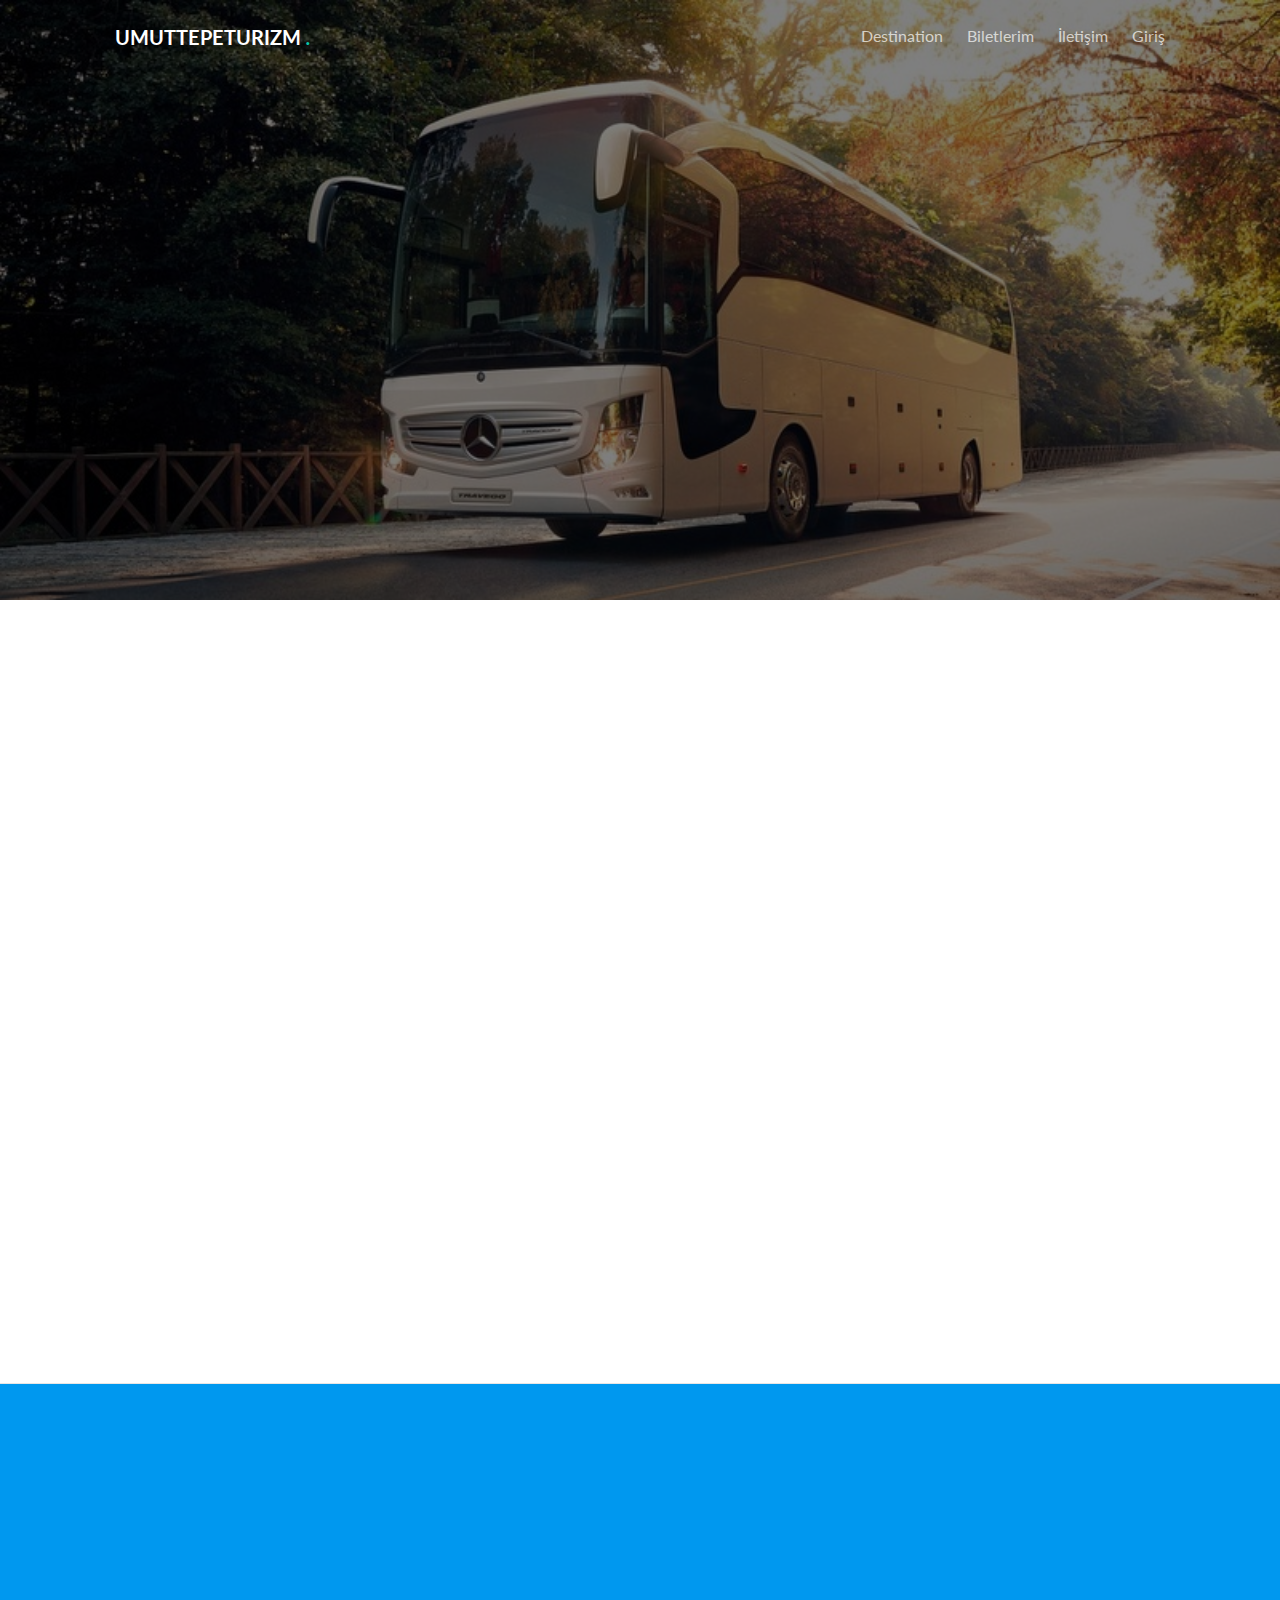
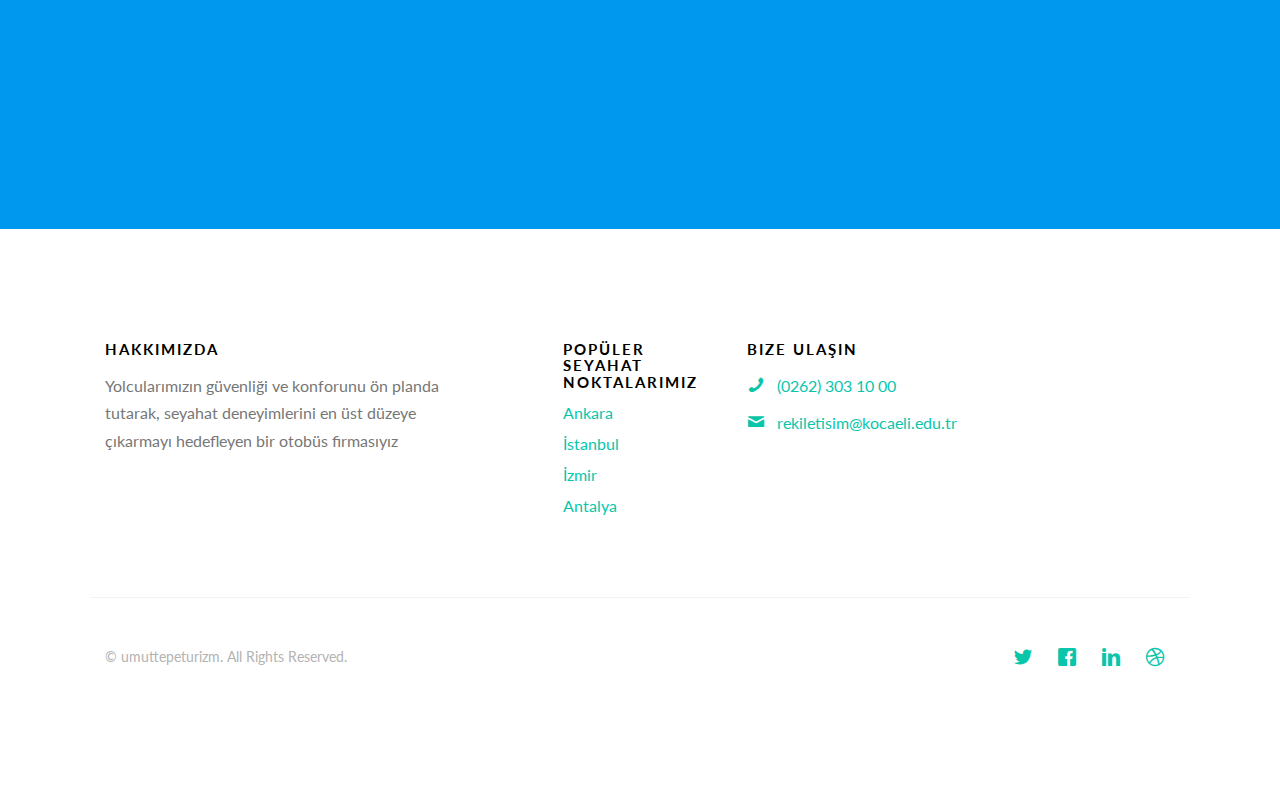
==== commit 1a230f53: "Update iletisim.html" ====
--- a/traveler/iletisim.html
+++ b/traveler/iletisim.html
@@ -75,17 +75,9 @@
 				<div class="col-xs-8 text-right menu-1">
 					<ul>
 						<li><a href="destination.html">Destination</a></li>
-						<li class="has-dropdown">
-							<a href="#">Travel</a>
-							<ul class="dropdown">
-								<li><a href="#">Europe</a></li>
-								<li><a href="#">Asia</a></li>
-								<li><a href="#">America</a></li>
-								<li><a href="#">Canada</a></li>
-							</ul>
-						</li>
+						<li><a href="bilet.html">Biletlerim</a></li>
 						<li><a href="iletisim.html">İletişim</a></li>
-						<li><a href="#" onclick="openModal()">Giriş</a></li>
+						<li><a href="#" onclick="openLoginModal()">Giriş</a></li>
 
 						
 					</ul>	
@@ -95,30 +87,89 @@
 					<!-- Modal İçeriği -->
 					<div class="form-wrap">
 					<div class="modal-content">
-						<span class="close" onclick="closeModal()">&times;</span>
+						<span class="close" onclick="closeLoginModal()">&times;</span>
 						<h2 >Üye Girişi</h2>
-						<form>
-							<label for="username">Kullanıcı Adı:</label>
-							<input type="text" id="username" name="username"><br><br>
+						<form id="loginForm" onsubmit="return validateForm()">
+							<label for="email">E-posta:</label>
+							<input type="email" id="email" name="email"><br><br>
 							<label for="password">Şifre:</label>
 							<input type="password" id="password" name="password"><br><br>
 							<input type="submit" value="Giriş Yap">
 						</form>
-						<p>Henüz üye değil misiniz? <a href="#" onclick="openModal()">Üye Ol</a></p>
-					</div>
-				</div>
-				</div>
-				
+						
+						<script>
+							function validateForm() {
+								var email = document.getElementById("email").value;
+								if (!email.includes('@')) {
+									alert("Lütfen geçerli bir e-posta adresi giriniz.");
+									return false;
+								}
+								return true;
+							}
+						</script>
+						
+						<p>Henüz üye değil misiniz? <a href="#" onclick="closeLoginModal(); openRegisterModal()">Üye Ol</a></p>
+					</div>
+				</div>
+				</div>
+				<div id="registerModal" class="modal">
+					<div class="modal-content">
+						<span class="close" onclick="closeRegisterModal()">&times;</span>
+						<h2>Üye Ol</h2>
+						<form id="registerForm" onsubmit="return validateRegisterForm()">
+							<label for="name">Ad Soyad:</label>
+							<input type="text" id="name" name="name"><br><br>
+							<label for="phone">Cep Telefonu:</label>
+                            <input type="text" id="phone" name="phone"><br><br>
+                            <label for="tc">TC Kimlik No:</label>
+                            <input type="text" id="tc" name="tc"><br><br>
+							<label for="birthdate">Doğum Tarihi:</label>
+            <input type="date" id="birthdate" name="birthdate"><br><br>
+            <label for="gender">Cinsiyet:</label>
+            <select id="gender" name="gender">
+                <option value="male">Erkek</option>
+                <option value="female">Kadın</option>
+                <option value="other">Diğer</option>
+            </select><br><br>
+							<label for="email">E-posta:</label>
+							<input type="email" id="registerEmail" name="email"><br><br>
+							<label for="password">Şifre:</label>
+							<input type="password" id="registerPassword" name="password"><br><br>
+							<input type="submit" value="Kayıt Ol">
+						</form>
+						<p>Zaten üye misiniz? <a href="#" onclick="closeRegisterModal(); openLoginModal()">Giriş Yap</a></p>
+					</div>
+				</div>
+
 				<script>
 					// Modalı açan fonksiyon
-					function openModal() {
+					function openLoginModal() {
 						document.getElementById("myModal").style.display = "block";
 					}
 				
 					// Modalı kapatan fonksiyon
-					function closeModal() {
+					function closeLoginModal() {
 						document.getElementById("myModal").style.display = "none";
 					}
+					
+    // Üye Ol Modalı açan fonksiyon
+    function openRegisterModal() {
+        document.getElementById("registerModal").style.display = "block";
+    }
+
+    // Üye Ol Modalı kapatan fonksiyon
+    function closeRegisterModal() {
+        document.getElementById("registerModal").style.display = "none";
+    }
+	function validateRegisterForm() {
+        // İhtiyacınıza göre diğer alanları da doğrulayabilirsiniz
+        var email = document.getElementById("registerEmail").value;
+        if (!email.includes('@')) {
+            alert("Lütfen geçerli bir e-posta adresi giriniz.");
+            return false;
+        }
+        return true;
+    }
 				</script>
 			</div>
 			
